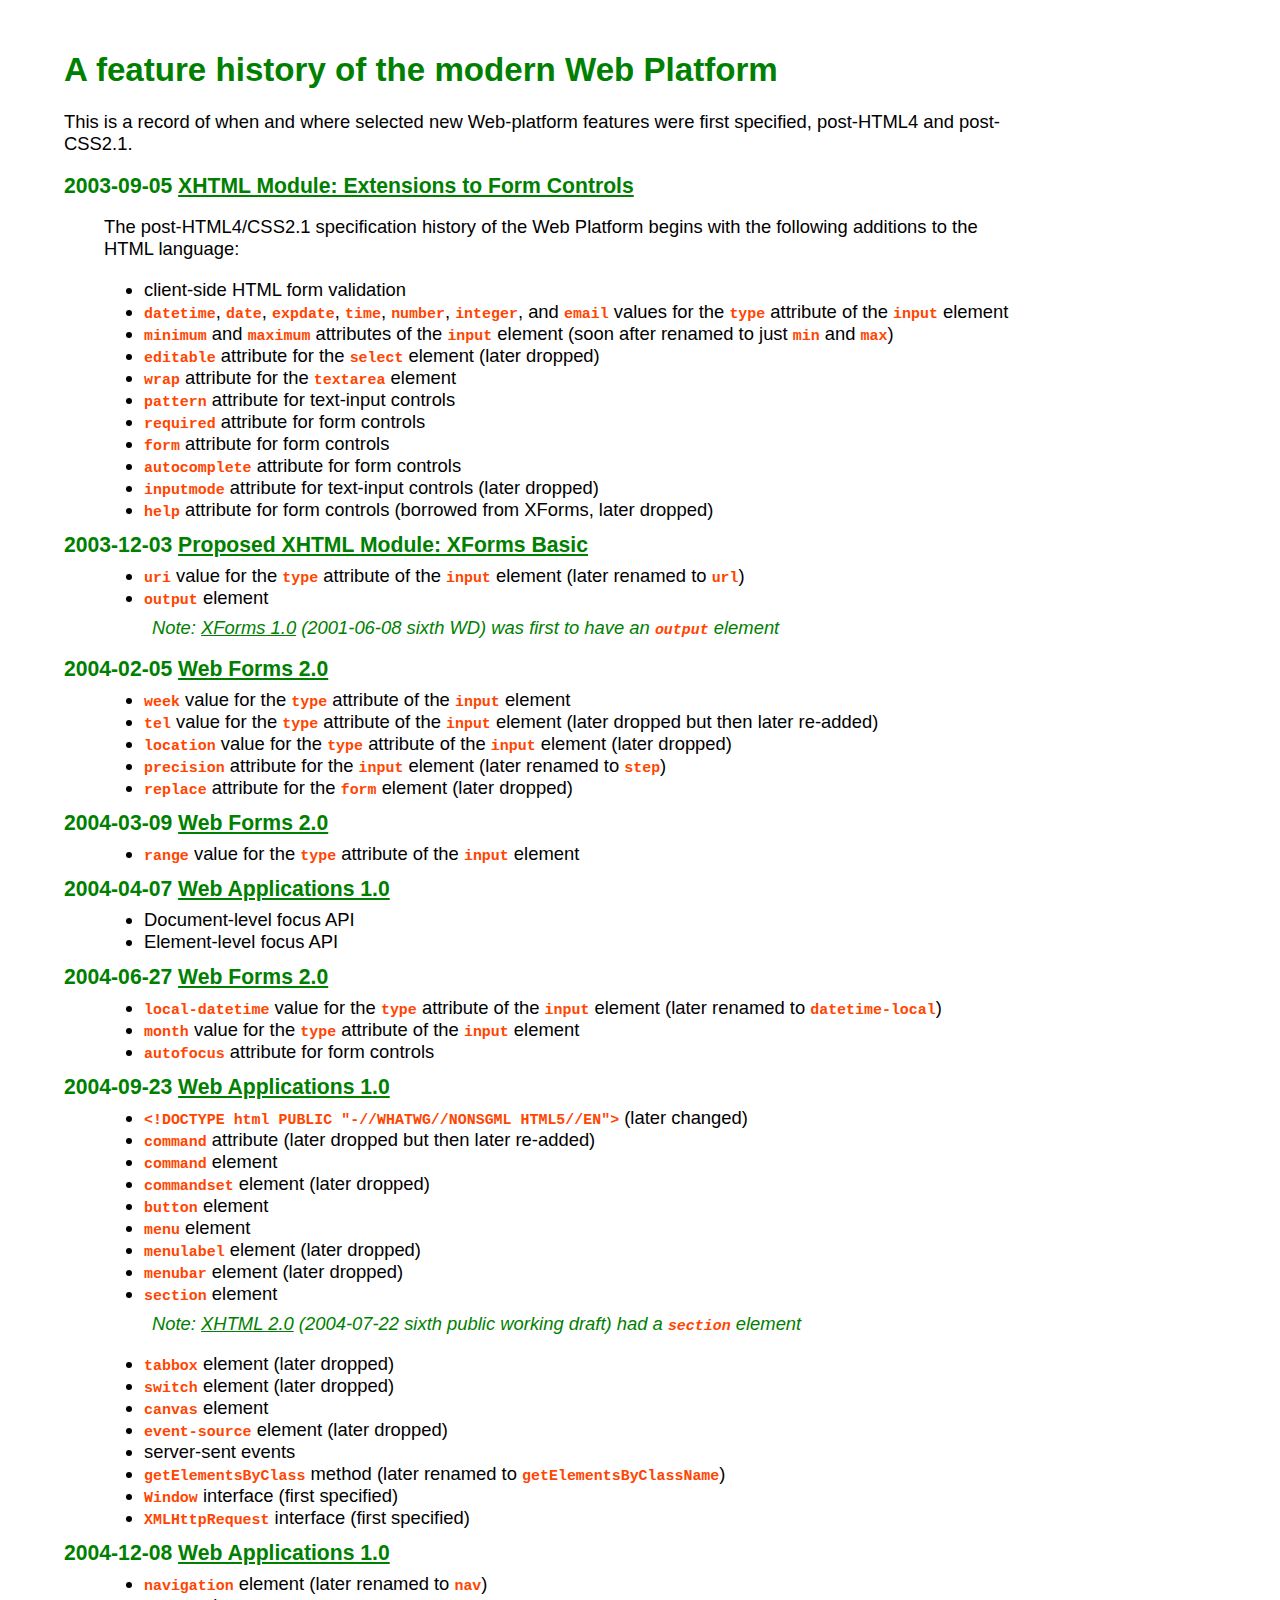
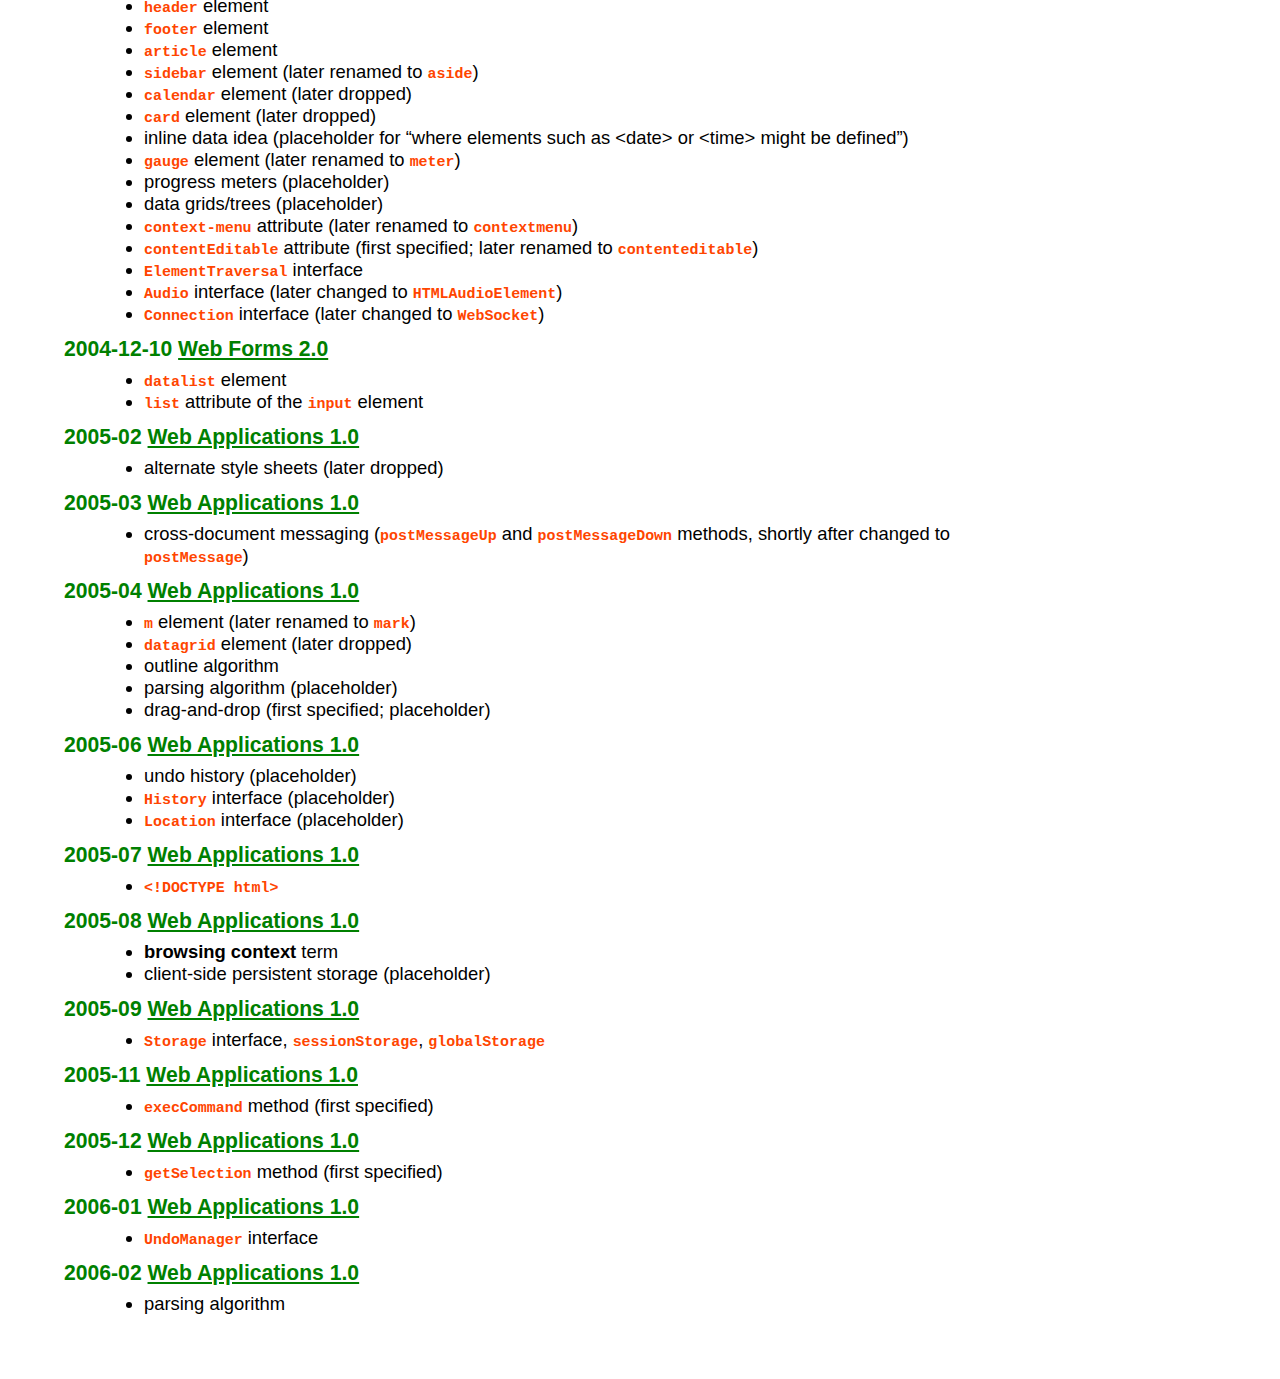
==== history/index.html @ cb7b9bb8 "Up to 2006-03." ====
<!doctype html>
<meta charset=utf-8>
<title>A feature history of the modern Web Platorm</title>
<style>
body {
 font-family: sans-serif; font-size: 115%;
 margin-right: 20%; margin-left: 5%; margin-top: 4%; margin-bottom: 5%}
a { color: green; }
dt { font-weight: bold; margin-top: 12px; margin-bottom: 8px; color: green; font-size: 115% }
h1, h2, h3, h4, h5, h6 { color: green; }
code { color: orangered; font-weight: bold }
address { margin-top: 40px; }
h1 { font-size: 180% }
li p.note { margin-top: 8px; padding-left: 8px; }
.note:before { content: "Note: "; }
.note { color: green; background: transparent; font-family: sans-serif, Droid Sans Fallback; }
.note, .warning {  font-style: italic; }
.note p:first-child, .warning p:first-child { margin-top: 0; }
.note p:last-child, .warning p:last-child { margin-bottom: 0; }
</style>
<h1>A feature history of the modern Web Platform</h1>
<p>This is a record of when and where selected new Web-platform features
were first specified, post-HTML4 and post-CSS2.1.

<dl>
<dt>2003-09-05
<a href="https://lists.w3.org/Archives/Member/w3c-archive/2003Sep/att-0014/hfp.html">XHTML Module: Extensions to Form Controls</a>
<dd>
<p>The post-HTML4/CSS2.1 specification history of the Web Platform begins
with the following additions to the HTML language:
<ul>
<li>client-side HTML form validation
<li>
<code>datetime</code>,
<code>date</code>,
<code>expdate</code>,
<code>time</code>,
<code>number</code>,
<code>integer</code>,
 and <code>email</code>
values for the <code>type</code> attribute of the
<code>input</code> element
<li><code>minimum</code> and <code>maximum</code> attributes of the
<code>input</code> element
(soon after
renamed to just <code>min</code> and <code>max</code>)
<li><code>editable</code> attribute for the <code>select</code> element
(later dropped)
<li><code>wrap</code> attribute for the <code>textarea</code> element
<li><code>pattern</code> attribute for text-input controls
<li><code>required</code> attribute for form controls
<li><code>form</code> attribute for form controls
<li><code>autocomplete</code> attribute for form controls
<li><code>inputmode</code> attribute for text-input controls (later dropped)
<li><code>help</code> attribute for form controls (borrowed from XForms, later dropped)
</ul>

<dt>2003-12-03
<a href="http://www.hixie.ch/specs/html/forms/xforms-basic-1">Proposed XHTML Module: XForms Basic</a>
<dd>
<ul>
<li><code>uri</code> value for the <code>type</code> attribute of the
<code>input</code> element (later renamed to <code>url</code>)
<li><code>output</code> element
<p class=note><a href="http://www.w3.org/TR/2001/WD-xforms-20010608/slice7.html#ui-output">XForms 1.0</a>
(2001-06-08 sixth WD) was first to have an <code>output</code> element
</ul>

<dt>2004-02-05
<a href="http://www.hixie.ch/specs/html/forms/web-forms-2">Web Forms 2.0</a>
<dd>
<ul>
<li><code>week</code> value for the <code>type</code> attribute of the
<code>input</code> element
<li><code>tel</code> value for the <code>type</code> attribute of the
<code>input</code> element (later dropped but then later re-added)
<li><code>location</code> value for the <code>type</code> attribute of the
<code>input</code> element (later dropped)
<li><code>precision</code> attribute for the <code>input</code> element
(later renamed to <code>step</code>)
<li><code>replace</code> attribute for the <code>form</code> element (later
dropped)
</ul>

<dt>2004-03-09
<a href="http://www.hixie.ch/specs/html/forms/web-forms-3">Web Forms 2.0</a>
<dd>
<ul>
<li><code>range</code> value for the <code>type</code> attribute of the
<code>input</code> element
</ul>

<dt>2004-04-07
<a href="http://www.hixie.ch/specs/html/apps/web-apps-1">Web Applications 1.0</a>
<dd>
<ul>
<li>Document-level focus API
<li>Element-level focus API
</ul>

<dt>2004-06-27
<a href="http://www.hixie.ch/specs/html/forms/web-forms-3">Web Forms 2.0</a>
<dd>
<ul>
<li><code>local-datetime</code> value for the <code>type</code> attribute of the
<code>input</code> element (later renamed to <code>datetime-local</code>)
<li><code>month</code> value for the <code>type</code> attribute of the
<code>input</code> element
<li><code>autofocus</code> attribute for form controls
</ul>

<dt>2004-09-23
<a href="http://web.archive.org/web/20041009144718/http://whatwg.org/specs/web-apps/current-work/">Web Applications 1.0</a>
<dd>
<ul>
<li><code>&lt;!DOCTYPE html PUBLIC "-//WHATWG//NONSGML HTML5//EN"></code> (later changed)
<li><code>command</code> attribute (later dropped but then later re-added)
<li><code>command</code> element
<li><code>commandset</code> element (later dropped)
<li><code>button</code> element
<li><code>menu</code> element
<li><code>menulabel</code> element (later dropped)
<li><code>menubar</code> element (later dropped)
<li><code>section</code> element
<p class=note><a href="http://www.w3.org/TR/2004/WD-xhtml2-20040722/mod-structural.html#sec_8.8.">XHTML 2.0</a>
(2004-07-22 sixth public working draft) had a <code>section</code> element
<li><code>tabbox</code> element (later dropped)
<li><code>switch</code> element (later dropped)
<li><code>canvas</code> element
<li><code>event-source</code> element (later dropped)
<li>server-sent events
<li><code>getElementsByClass</code> method (later renamed to <code>getElementsByClassName</code>)
<li><code>Window</code> interface (first specified)
<li><code>XMLHttpRequest</code> interface (first specified)
</ul>

<dt>2004-12-08
<a href="http://web.archive.org/web/20041210054847/http://www.whatwg.org/specs/web-apps/current-work/">Web Applications 1.0</a>
<dd>
<ul>
<li><code>navigation</code> element (later renamed to <code>nav</code>)
<li><code>header</code> element
<li><code>footer</code> element
<li><code>article</code> element
<li><code>sidebar</code> element (later renamed to <code>aside</code>)
<li><code>calendar</code> element (later dropped)
<li><code>card</code> element (later dropped)
<li>inline data idea (placeholder for “where elements such as &lt;date> or &lt;time> might be defined”)
<li><code>gauge</code> element (later renamed to <code>meter</code>)
<li>progress meters (placeholder)
<li>data grids/trees (placeholder)
<li><code>context-menu</code> attribute (later renamed to <code>contextmenu</code>)
<li><code>contentEditable</code> attribute (first specified; later renamed to <code>contenteditable</code>)
<li><code>ElementTraversal</code> interface
<li><code>Audio</code> interface (later changed to <code>HTMLAudioElement</code>)
<li><code>Connection</code> interface (later changed to <code>WebSocket</code>)
</ul>

<dt>2004-12-10
<a href="http://www.whatwg.org/specs/web-forms/2004-12-10-call-for-comments/">Web Forms 2.0</a>
<dd>
<ul>
<li><code>datalist</code> element
<li><code>list</code> attribute of the <code>input</code> element
</ul>

<dt>2005-02
<a href="http://web.archive.org/web/20050204185858/http://whatwg.org/specs/web-apps/current-work/">Web Applications 1.0</a>
<dd>
<ul>
<li>alternate style sheets (later dropped)
</ul>

<dt>2005-03
<a href="http://web.archive.org/web/20050301091946/http://whatwg.org/specs/web-apps/current-work/">Web Applications 1.0</a>
<dd>
<ul>
<li>cross-document messaging (<code>postMessageUp</code> and <code>postMessageDown</code> methods, shortly after changed to <code>postMessage</code>)
</ul>

<dt>2005-04
<a href="http://web.archive.org/web/20050507071329/http://www.whatwg.org/specs/web-apps/current-work/">Web Applications 1.0</a>
<dd>
<ul>
<li><code>m</code> element (later renamed to <code>mark</code>)
<li><code>datagrid</code> element (later dropped)
<li>outline algorithm
<li>parsing algorithm (placeholder)
<li>drag-and-drop (first specified; placeholder)
</ul>

<dt>2005-06
<a href="http://web.archive.org/web/20050701075402/http://www.whatwg.org/specs/web-apps/current-work/">Web Applications 1.0</a>
<dd>
<ul>
<li>undo history (placeholder)
<li><code>History</code> interface (placeholder)
<li><code>Location</code> interface (placeholder)
</ul>

<dt>2005-07
<a href="http://web.archive.org/web/20050701075402/http://www.whatwg.org/specs/web-apps/current-work/">Web Applications 1.0</a>
<dd>
<ul>
<li><code>&lt;!DOCTYPE html></code>
</ul>

<dt>2005-08
<a href="http://web.archive.org/web/20050801085506/http://whatwg.org/specs/web-apps/current-work/">Web Applications 1.0</a>
<dd>
<ul>
<li><b>browsing context</b> term
<li>client-side persistent storage (placeholder)
</ul>

<dt>2005-09
<a href="http://www.whatwg.org/specs/web-apps/2005-09-01/">Web Applications 1.0</a>
<dd>
<ul>
<li><code>Storage</code> interface, <code>sessionStorage</code>, <code>globalStorage</code>
</ul>

<dt>2005-11
<a href="http://web.archive.org/web/20051101195930/http://www.whatwg.org/specs/web-apps/current-work/">Web Applications 1.0</a>
<dd>
<ul>
<li><code>execCommand</code> method (first specified)
</ul>

<dt>2005-12
<a href="http://web.archive.org/web/20051201032153/http://whatwg.org/specs/web-apps/current-work/">Web Applications 1.0</a>
<dd>
<ul>
<li><code>getSelection</code> method (first specified)
</ul>

<dt>2006-01
<a href="http://www.whatwg.org/specs/web-apps/2006-01-01/">Web Applications 1.0</a>
<dd>
<ul>
<li><code>UndoManager</code> interface
</ul>

<dt>2006-02
<a href="http://web.archive.org/web/20060202011253/http://whatwg.org/specs/web-apps/current-work/">Web Applications 1.0</a>
<dd>
<ul>
<li>parsing algorithm
</ul>
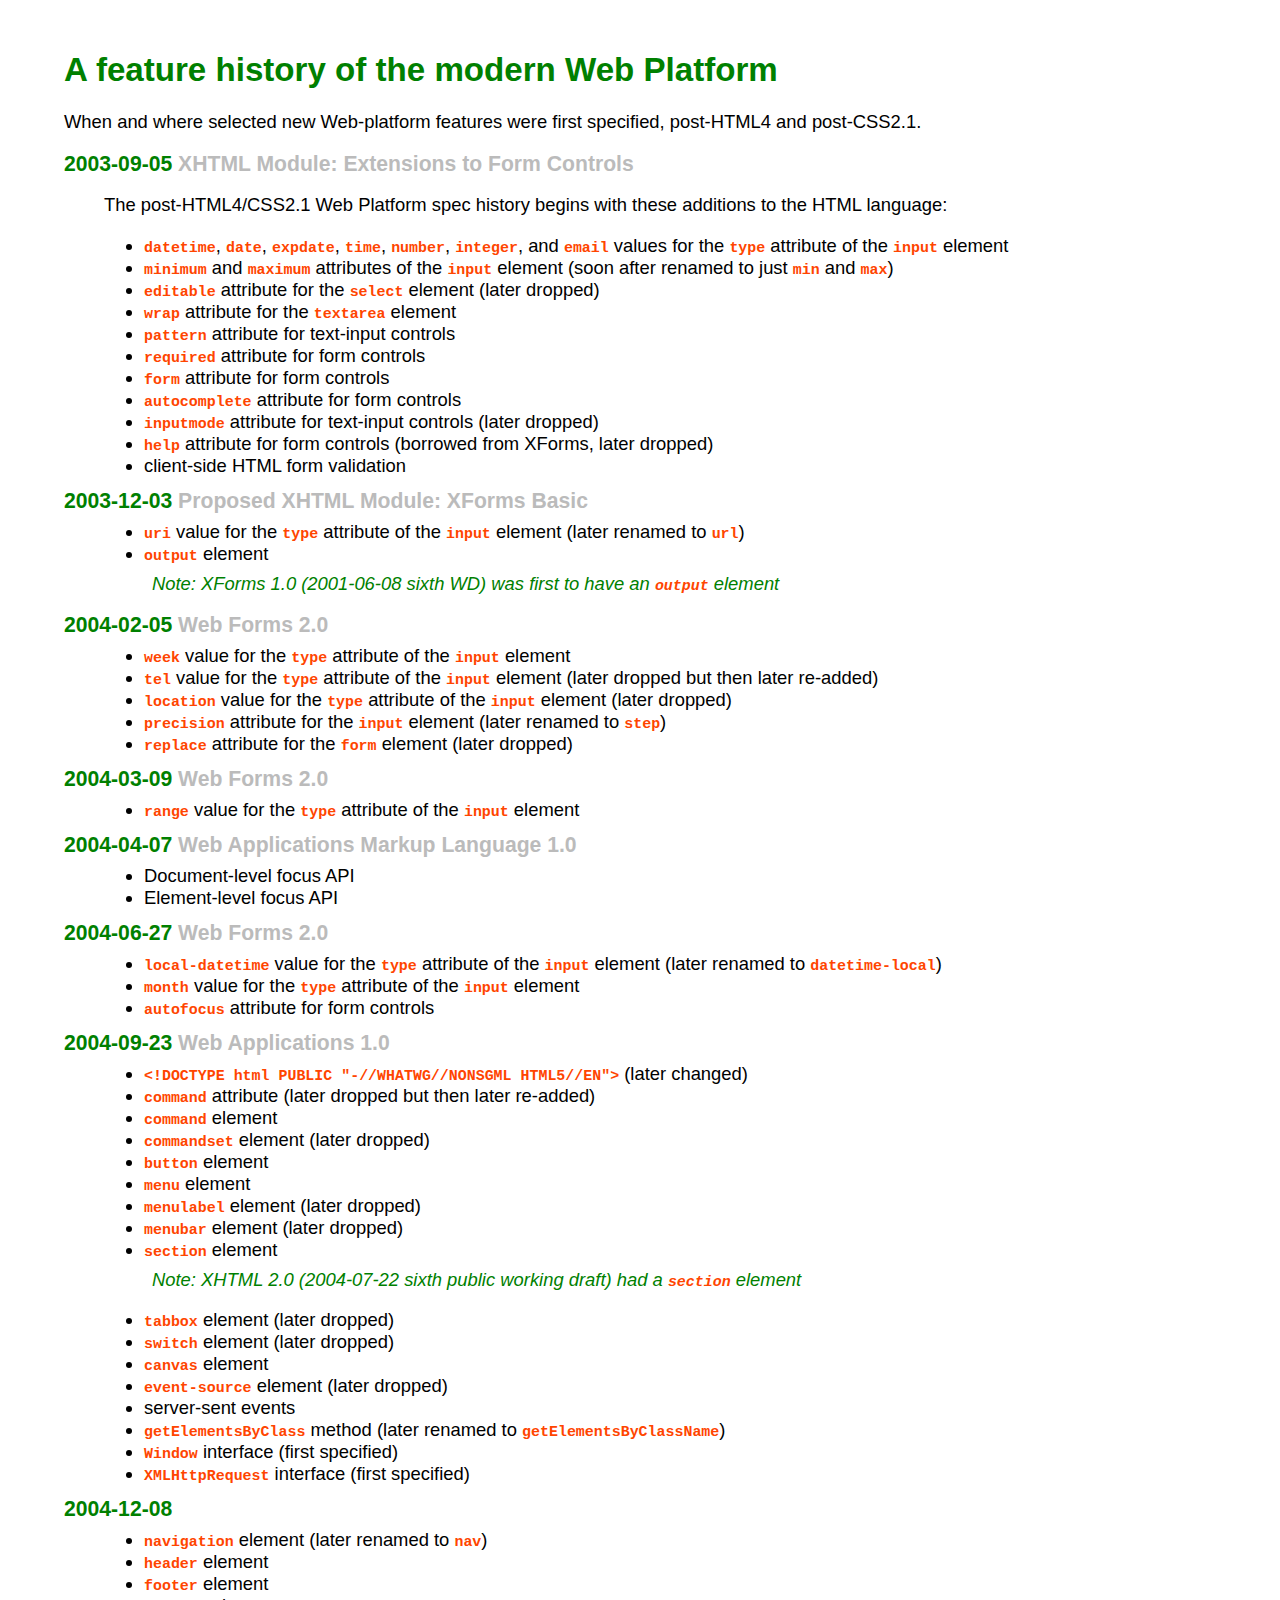
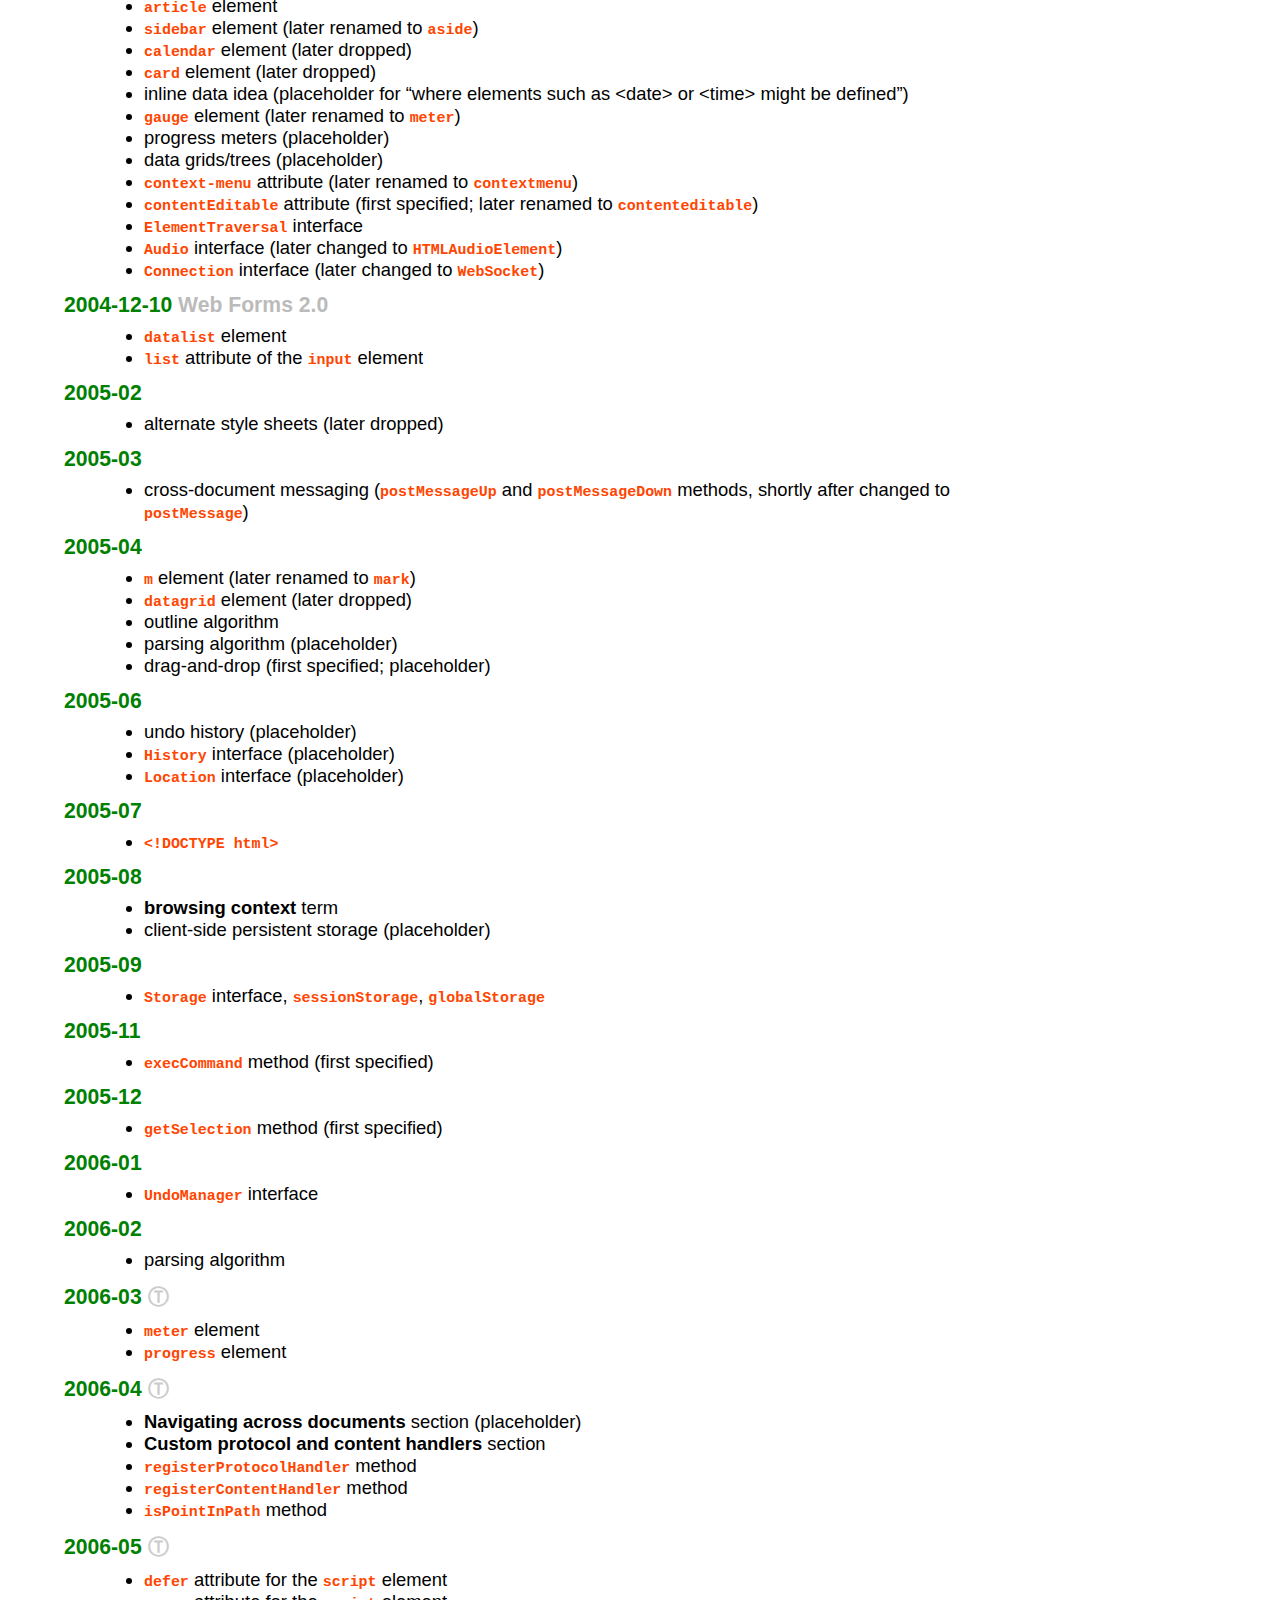
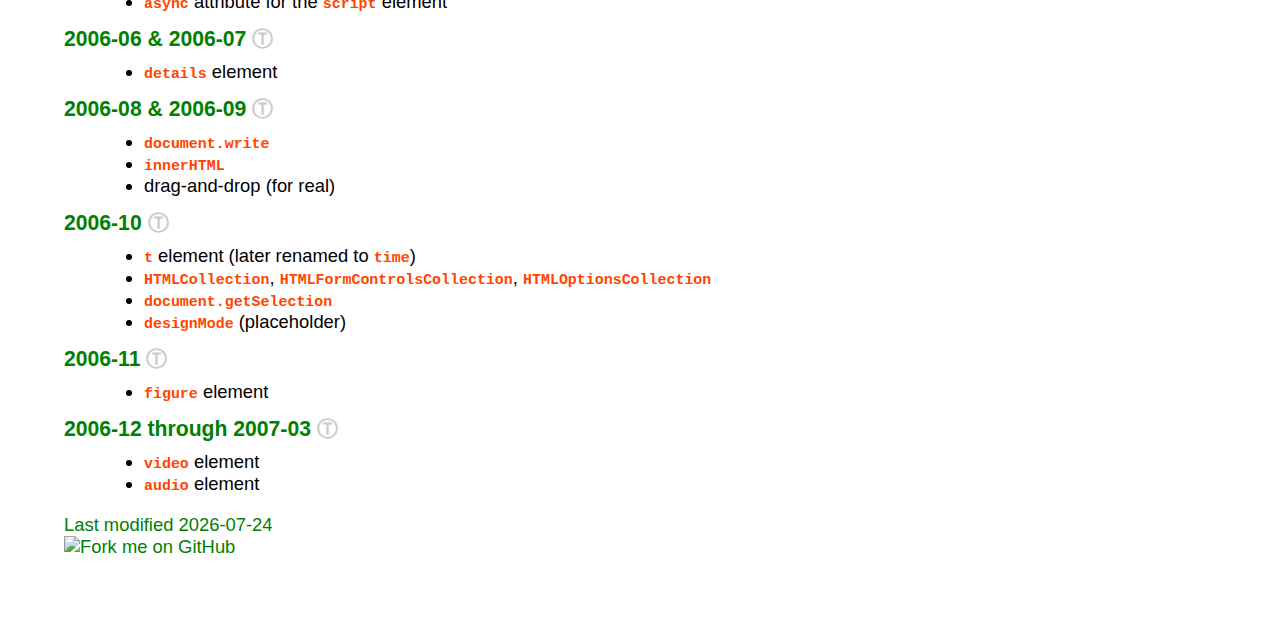
==== commit d947d255: "Update history through March 2007." ====
--- a/history/index.html
+++ b/history/index.html
@@ -1,12 +1,17 @@
 <!doctype html>
 <meta charset=utf-8>
 <title>A feature history of the modern Web Platorm</title>
+<style type="text/css" media="screen">
+  @import url(../style.css);
+</style>
 <style>
 body {
  font-family: sans-serif; font-size: 115%;
  margin-right: 20%; margin-left: 5%; margin-top: 4%; margin-bottom: 5%}
-a { color: green; }
-dt { font-weight: bold; margin-top: 12px; margin-bottom: 8px; color: green; font-size: 115% }
+dt a { color: #ccc }
+dt a:first-child { color: green }
+a { color: green; text-decoration: none; }
+dt { font-weight: bold; margin-top: 12px; margin-bottom: 8px; color: #bbb; font-size: 115% }
 h1, h2, h3, h4, h5, h6 { color: green; }
 code { color: orangered; font-weight: bold }
 address { margin-top: 40px; }
@@ -18,18 +23,20 @@
 .note p:first-child, .warning p:first-child { margin-top: 0; }
 .note p:last-child, .warning p:last-child { margin-bottom: 0; }
 </style>
+
+<section id=content>
 <h1>A feature history of the modern Web Platform</h1>
-<p>This is a record of when and where selected new Web-platform features
+<p>When and where selected new Web-platform features
 were first specified, post-HTML4 and post-CSS2.1.
 
 <dl>
-<dt>2003-09-05
-<a href="https://lists.w3.org/Archives/Member/w3c-archive/2003Sep/att-0014/hfp.html">XHTML Module: Extensions to Form Controls</a>
-<dd>
-<p>The post-HTML4/CSS2.1 specification history of the Web Platform begins
-with the following additions to the HTML language:
-<ul>
-<li>client-side HTML form validation
+<dt>
+<a href="https://lists.w3.org/Archives/Member/w3c-archive/2003Sep/att-0014/hfp.html">2003-09-05</a>
+XHTML Module: Extensions to Form Controls
+<dd>
+<p>The post-HTML4/CSS2.1 Web Platform spec history begins
+with these additions to the HTML language:
+<ul>
 <li>
 <code>datetime</code>,
 <code>date</code>,
@@ -53,10 +60,12 @@
 <li><code>autocomplete</code> attribute for form controls
 <li><code>inputmode</code> attribute for text-input controls (later dropped)
 <li><code>help</code> attribute for form controls (borrowed from XForms, later dropped)
-</ul>
-
-<dt>2003-12-03
-<a href="http://www.hixie.ch/specs/html/forms/xforms-basic-1">Proposed XHTML Module: XForms Basic</a>
+<li>client-side HTML form validation
+</ul>
+
+<dt>
+<a href="http://www.hixie.ch/specs/html/forms/xforms-basic-1">2003-12-03</a>
+Proposed XHTML Module: XForms Basic
 <dd>
 <ul>
 <li><code>uri</code> value for the <code>type</code> attribute of the
@@ -66,8 +75,9 @@
 (2001-06-08 sixth WD) was first to have an <code>output</code> element
 </ul>
 
-<dt>2004-02-05
-<a href="http://www.hixie.ch/specs/html/forms/web-forms-2">Web Forms 2.0</a>
+<dt>
+<a href="http://www.hixie.ch/specs/html/forms/web-forms-2">2004-02-05</a>
+Web Forms 2.0
 <dd>
 <ul>
 <li><code>week</code> value for the <code>type</code> attribute of the
@@ -82,24 +92,27 @@
 dropped)
 </ul>
 
-<dt>2004-03-09
-<a href="http://www.hixie.ch/specs/html/forms/web-forms-3">Web Forms 2.0</a>
+<dt>
+<a href="http://www.hixie.ch/specs/html/forms/web-forms-3">2004-03-09</a>
+Web Forms 2.0
 <dd>
 <ul>
 <li><code>range</code> value for the <code>type</code> attribute of the
 <code>input</code> element
 </ul>
 
-<dt>2004-04-07
-<a href="http://www.hixie.ch/specs/html/apps/web-apps-1">Web Applications 1.0</a>
+<dt>
+<a href="http://www.hixie.ch/specs/html/apps/web-apps-1">2004-04-07</a>
+Web Applications Markup Language 1.0
 <dd>
 <ul>
 <li>Document-level focus API
 <li>Element-level focus API
 </ul>
 
-<dt>2004-06-27
-<a href="http://www.hixie.ch/specs/html/forms/web-forms-3">Web Forms 2.0</a>
+<dt>
+<a href="http://www.hixie.ch/specs/html/forms/web-forms-3">2004-06-27</a>
+Web Forms 2.0
 <dd>
 <ul>
 <li><code>local-datetime</code> value for the <code>type</code> attribute of the
@@ -109,8 +122,9 @@
 <li><code>autofocus</code> attribute for form controls
 </ul>
 
-<dt>2004-09-23
-<a href="http://web.archive.org/web/20041009144718/http://whatwg.org/specs/web-apps/current-work/">Web Applications 1.0</a>
+<dt>
+<a href="http://web.archive.org/web/20041009144718/http://whatwg.org/specs/web-apps/current-work/">2004-09-23</a>
+Web Applications 1.0
 <dd>
 <ul>
 <li><code>&lt;!DOCTYPE html PUBLIC "-//WHATWG//NONSGML HTML5//EN"></code> (later changed)
@@ -134,8 +148,8 @@
 <li><code>XMLHttpRequest</code> interface (first specified)
 </ul>
 
-<dt>2004-12-08
-<a href="http://web.archive.org/web/20041210054847/http://www.whatwg.org/specs/web-apps/current-work/">Web Applications 1.0</a>
+<dt>
+<a href="http://web.archive.org/web/20041210054847/http://www.whatwg.org/specs/web-apps/current-work/">2004-12-08</a>
 <dd>
 <ul>
 <li><code>navigation</code> element (later renamed to <code>nav</code>)
@@ -156,30 +170,31 @@
 <li><code>Connection</code> interface (later changed to <code>WebSocket</code>)
 </ul>
 
-<dt>2004-12-10
-<a href="http://www.whatwg.org/specs/web-forms/2004-12-10-call-for-comments/">Web Forms 2.0</a>
+<dt>
+<a href="http://www.whatwg.org/specs/web-forms/2004-12-10-call-for-comments/">2004-12-10</a>
+Web Forms 2.0
 <dd>
 <ul>
 <li><code>datalist</code> element
 <li><code>list</code> attribute of the <code>input</code> element
 </ul>
 
-<dt>2005-02
-<a href="http://web.archive.org/web/20050204185858/http://whatwg.org/specs/web-apps/current-work/">Web Applications 1.0</a>
+<dt>
+<a href="http://web.archive.org/web/20050204185858/http://whatwg.org/specs/web-apps/current-work/">2005-02</a>
 <dd>
 <ul>
 <li>alternate style sheets (later dropped)
 </ul>
 
-<dt>2005-03
-<a href="http://web.archive.org/web/20050301091946/http://whatwg.org/specs/web-apps/current-work/">Web Applications 1.0</a>
+<dt>
+<a href="http://web.archive.org/web/20050301091946/http://whatwg.org/specs/web-apps/current-work/">2005-03</a>
 <dd>
 <ul>
 <li>cross-document messaging (<code>postMessageUp</code> and <code>postMessageDown</code> methods, shortly after changed to <code>postMessage</code>)
 </ul>
 
-<dt>2005-04
-<a href="http://web.archive.org/web/20050507071329/http://www.whatwg.org/specs/web-apps/current-work/">Web Applications 1.0</a>
+<dt>
+<a href="http://web.archive.org/web/20050507071329/http://www.whatwg.org/specs/web-apps/current-work/">2005-04</a>
 <dd>
 <ul>
 <li><code>m</code> element (later renamed to <code>mark</code>)
@@ -189,8 +204,8 @@
 <li>drag-and-drop (first specified; placeholder)
 </ul>
 
-<dt>2005-06
-<a href="http://web.archive.org/web/20050701075402/http://www.whatwg.org/specs/web-apps/current-work/">Web Applications 1.0</a>
+<dt>
+<a href="http://web.archive.org/web/20050701075402/http://www.whatwg.org/specs/web-apps/current-work/">2005-06</a>
 <dd>
 <ul>
 <li>undo history (placeholder)
@@ -198,52 +213,134 @@
 <li><code>Location</code> interface (placeholder)
 </ul>
 
-<dt>2005-07
-<a href="http://web.archive.org/web/20050701075402/http://www.whatwg.org/specs/web-apps/current-work/">Web Applications 1.0</a>
+<dt>
+<a href="http://web.archive.org/web/20050701075402/http://www.whatwg.org/specs/web-apps/current-work/">2005-07</a>
 <dd>
 <ul>
 <li><code>&lt;!DOCTYPE html></code>
 </ul>
 
-<dt>2005-08
-<a href="http://web.archive.org/web/20050801085506/http://whatwg.org/specs/web-apps/current-work/">Web Applications 1.0</a>
+<dt>
+<a href="http://web.archive.org/web/20050801085506/http://whatwg.org/specs/web-apps/current-work/">2005-08</a>
 <dd>
 <ul>
 <li><b>browsing context</b> term
 <li>client-side persistent storage (placeholder)
 </ul>
 
-<dt>2005-09
-<a href="http://www.whatwg.org/specs/web-apps/2005-09-01/">Web Applications 1.0</a>
+<dt>
+<a href="http://www.whatwg.org/specs/web-apps/2005-09-01/">2005-09</a>
 <dd>
 <ul>
 <li><code>Storage</code> interface, <code>sessionStorage</code>, <code>globalStorage</code>
 </ul>
 
-<dt>2005-11
-<a href="http://web.archive.org/web/20051101195930/http://www.whatwg.org/specs/web-apps/current-work/">Web Applications 1.0</a>
+<dt>
+<a href="http://web.archive.org/web/20051101195930/http://www.whatwg.org/specs/web-apps/current-work/">2005-11</a>
 <dd>
 <ul>
 <li><code>execCommand</code> method (first specified)
 </ul>
 
-<dt>2005-12
-<a href="http://web.archive.org/web/20051201032153/http://whatwg.org/specs/web-apps/current-work/">Web Applications 1.0</a>
+<dt>
+<a href="http://web.archive.org/web/20051201032153/http://whatwg.org/specs/web-apps/current-work/">2005-12</a>
 <dd>
 <ul>
 <li><code>getSelection</code> method (first specified)
 </ul>
 
-<dt>2006-01
-<a href="http://www.whatwg.org/specs/web-apps/2006-01-01/">Web Applications 1.0</a>
+<dt>
+<a href="http://www.whatwg.org/specs/web-apps/2006-01-01/">2006-01</a>
 <dd>
 <ul>
 <li><code>UndoManager</code> interface
 </ul>
 
-<dt>2006-02
-<a href="http://web.archive.org/web/20060202011253/http://whatwg.org/specs/web-apps/current-work/">Web Applications 1.0</a>
+<dt>
+<a href="http://web.archive.org/web/20060202011253/http://whatwg.org/specs/web-apps/current-work/">2006-02</a>
 <dd>
 <ul>
 <li>parsing algorithm
 </ul>
+
+<dt><a href="webapps/r15.html">2006-03</a>
+<a href="http://html5.org/r/1-15">Ⓣ</a>
+<dd>
+<ul>
+<li><code>meter</code> element
+<li><code>progress</code> element
+</ul>
+
+<dt><a href="webapps/r46.html">2006-04</a>
+<a href="http://html5.org/r/15-46">Ⓣ</a>
+<dd>
+<ul>
+<li><b>Navigating across documents</b> section (placeholder)
+<li><b>Custom protocol and content handlers</b> section
+<li><code>registerProtocolHandler</code> method
+<li><code>registerContentHandler</code> method
+<li><code>isPointInPath</code> method
+</ul>
+
+<dt><a href="webapps/r59.html">2006-05</a>
+<a href="http://html5.org/r/46-59">Ⓣ</a>
+<dd>
+<ul>
+<li><code>defer</code> attribute for the <code>script</code> element
+<li><code>async</code> attribute for the <code>script</code> element
+</ul>
+
+<dt><a href="webapps/r46.html">2006-06 & 2006-07</a>
+<a href="http://html5.org/r/60-97">Ⓣ</a>
+<dd>
+<ul>
+<li><code>details</code> element
+</ul>
+
+<dt><a href="webapps/r139.html">2006-08 & 2006-09</a>
+<a href="http://html5.org/r/98-139">Ⓣ</a>
+<dd>
+<ul>
+<li><code>document.write</code>
+<li><code>innerHTML</code>
+<li>drag-and-drop (for real)
+</ul>
+
+<dt><a href="webapps/r228.html">2006-10</a>
+<a href="http://html5.org/r/140-228">Ⓣ</a>
+<dd>
+<ul>
+<li><code>t</code> element (later renamed to <code>time</code>)
+<li><code>HTMLCollection</code>, <code>HTMLFormControlsCollection</code>, <code>HTMLOptionsCollection</code>
+<li><code>document.getSelection</code>
+<li><code>designMode</code> (placeholder)
+</ul>
+
+<dt><a href="webapps/r394.html">2006-11</a>
+<a href="http://html5.org/r/228-394">Ⓣ</a>
+<dd>
+<ul>
+<li><code>figure</code> element
+</ul>
+
+<dt><a href="webapps/r699.html">2006-12 through 2007-03</a>
+<a href="http://html5.org/r/394-699">Ⓣ</a>
+<dd>
+<ul>
+<li><code>video</code> element
+<li><code>audio</code> element
+</ul>
+
+</section>
+
+<div id=footer>
+<a id=lastmod href="https://github.com/sideshowbarker/platform.html5.org/commits/master/history/index.html">changelog</a>
+</div>
+<a href="https://github.com/sideshowbarker/platform.html5.org"><img id=github src="https://d3nwyuy0nl342s.cloudfront.net/img/71eeaab9d563c2b3c590319b398dd35683265e85/687474703a2f2f73332e616d617a6f6e6177732e636f6d2f6769746875622f726962626f6e732f666f726b6d655f72696768745f677261795f3664366436642e706e67" alt="Fork me on GitHub"></a>
+<script>
+  function getLastModifiedDate() {
+    var d = new Date(document.lastModified);
+    return d.toISOString().substring(0,10);
+  }
+  document.getElementById("lastmod").innerHTML = "Last modified " + getLastModifiedDate();
+</script>
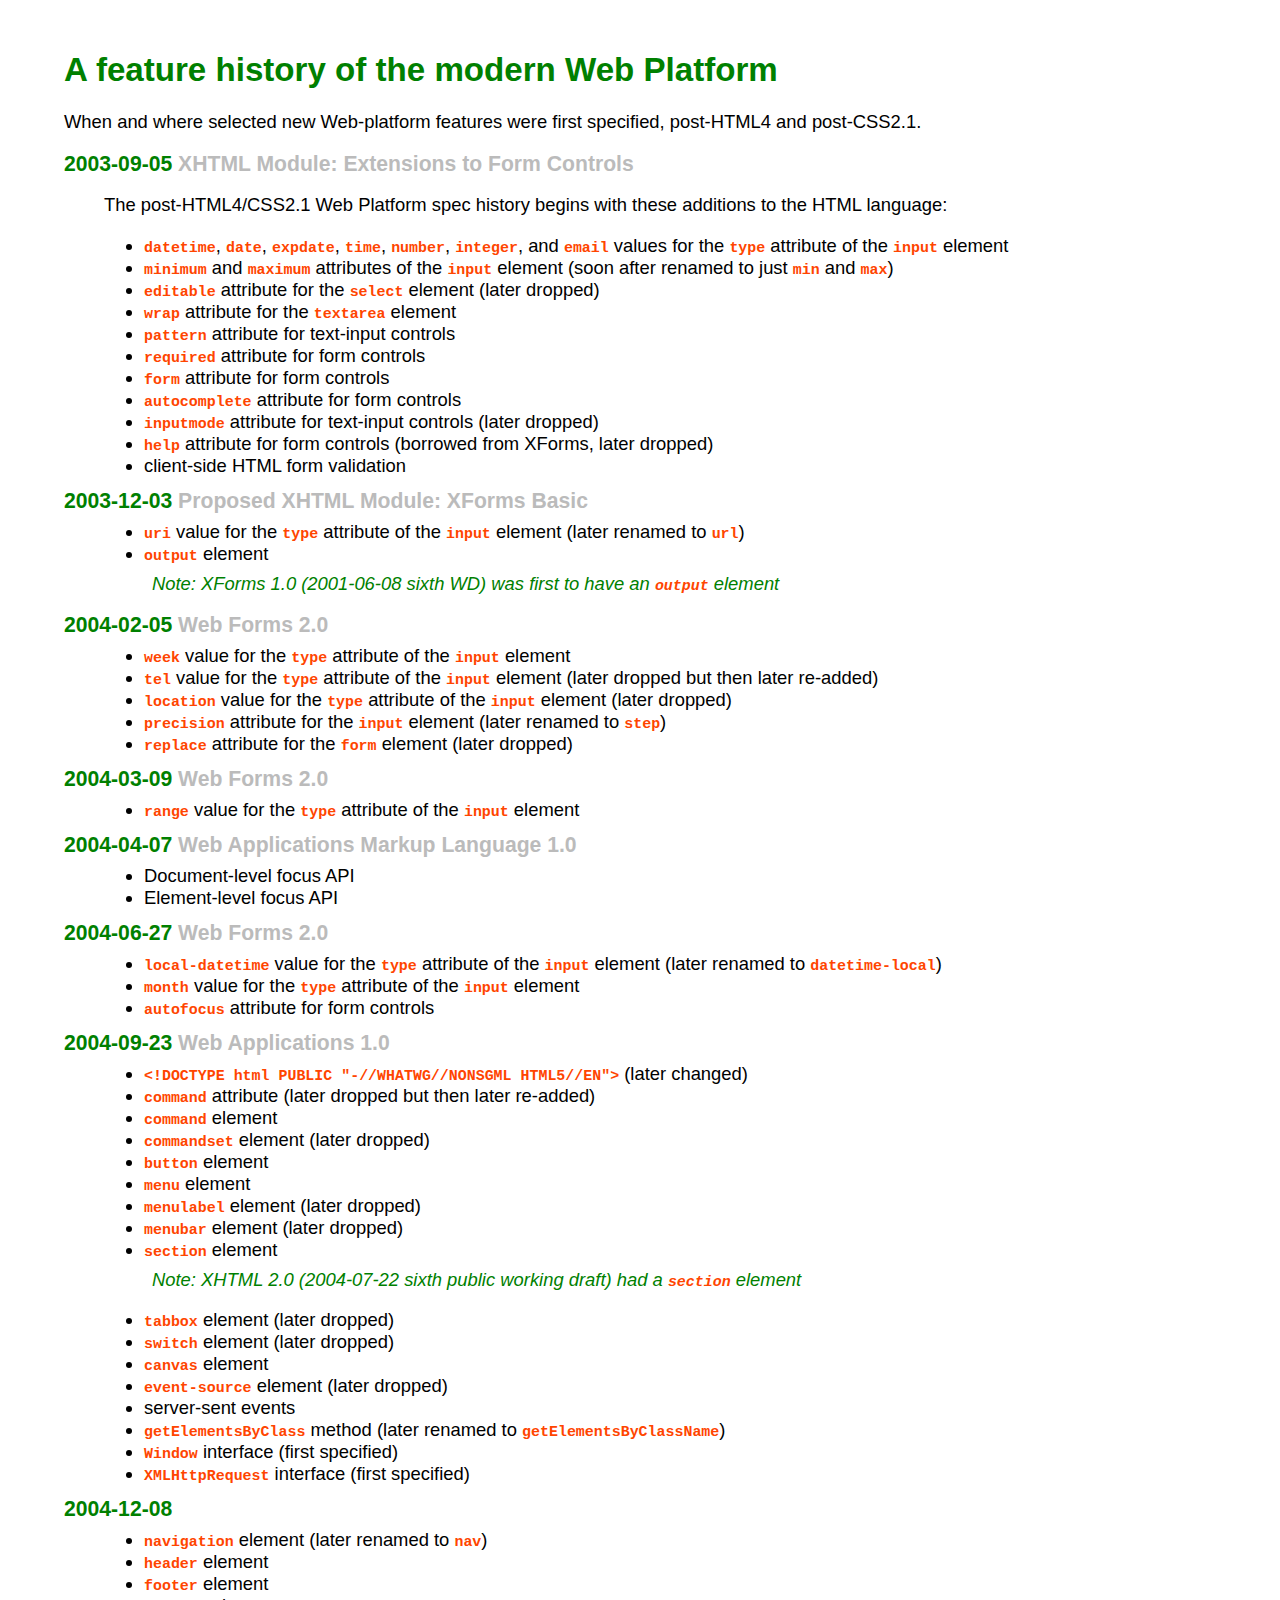
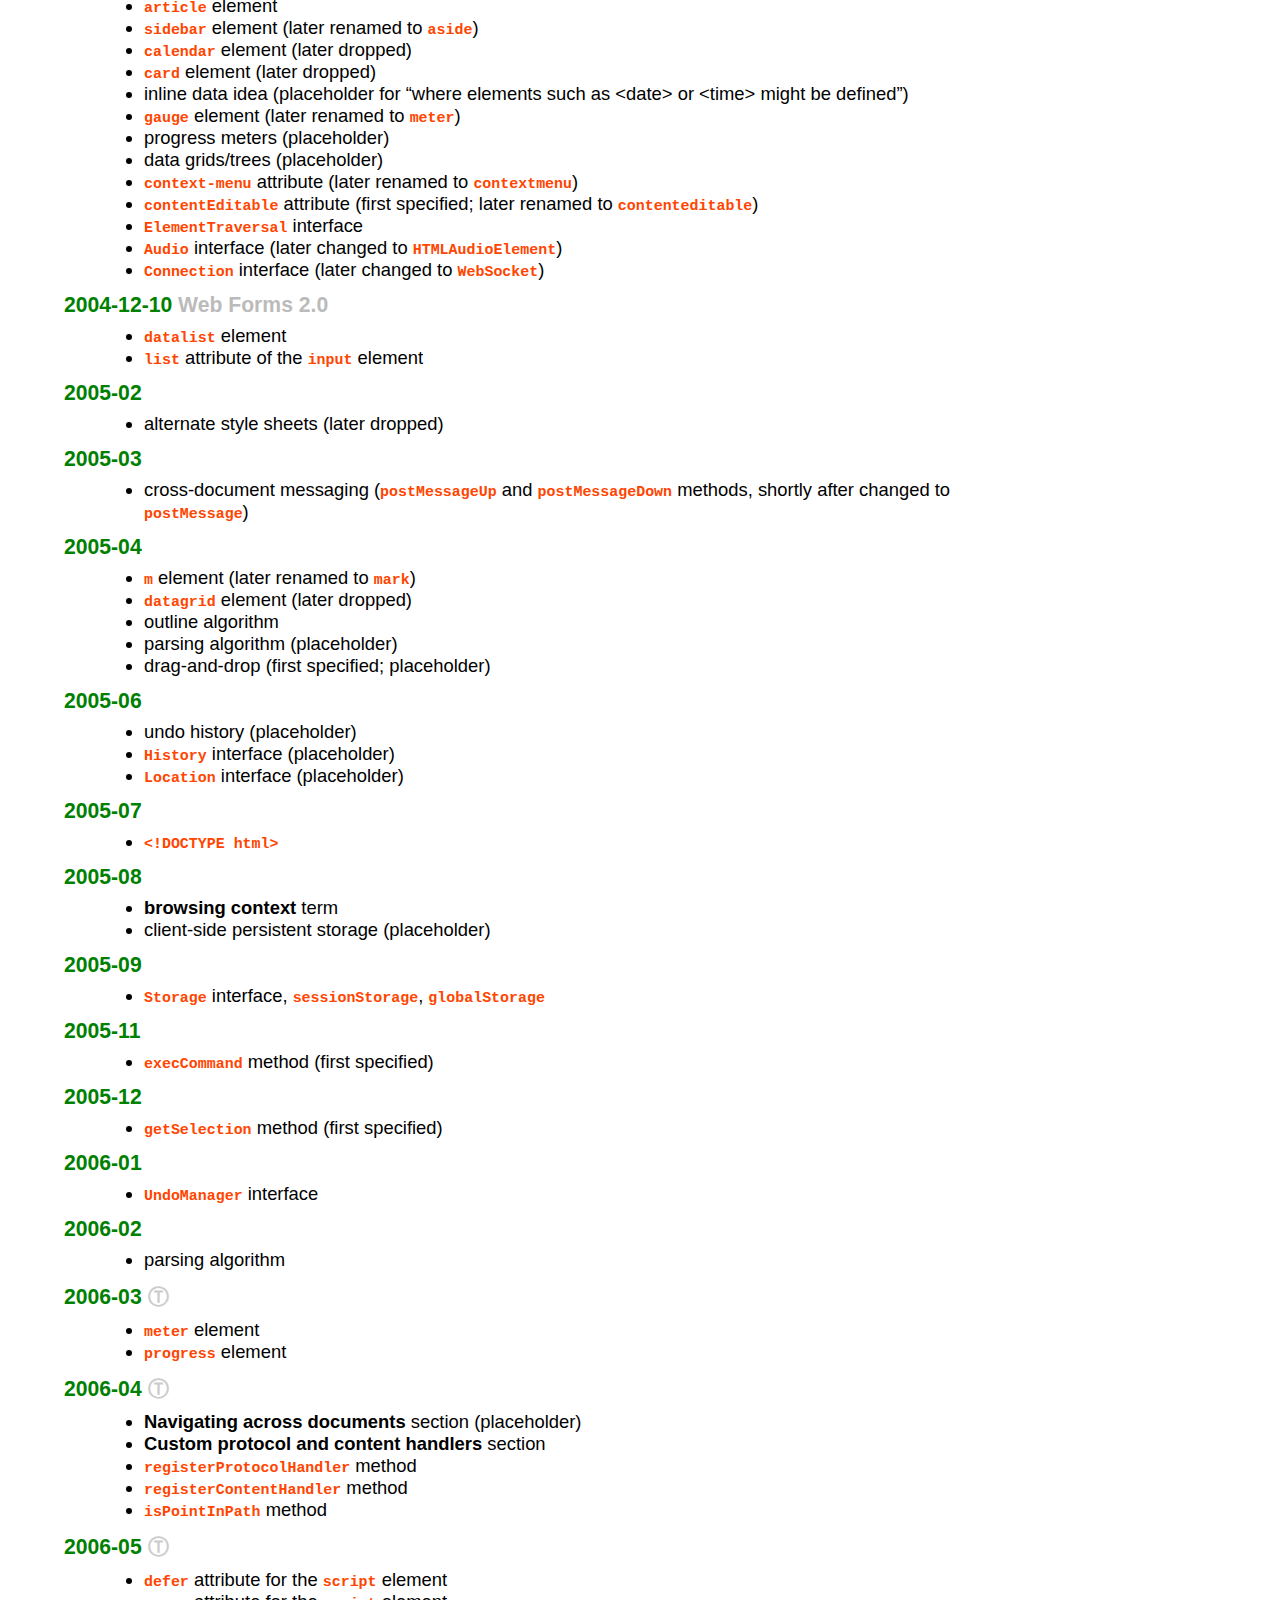
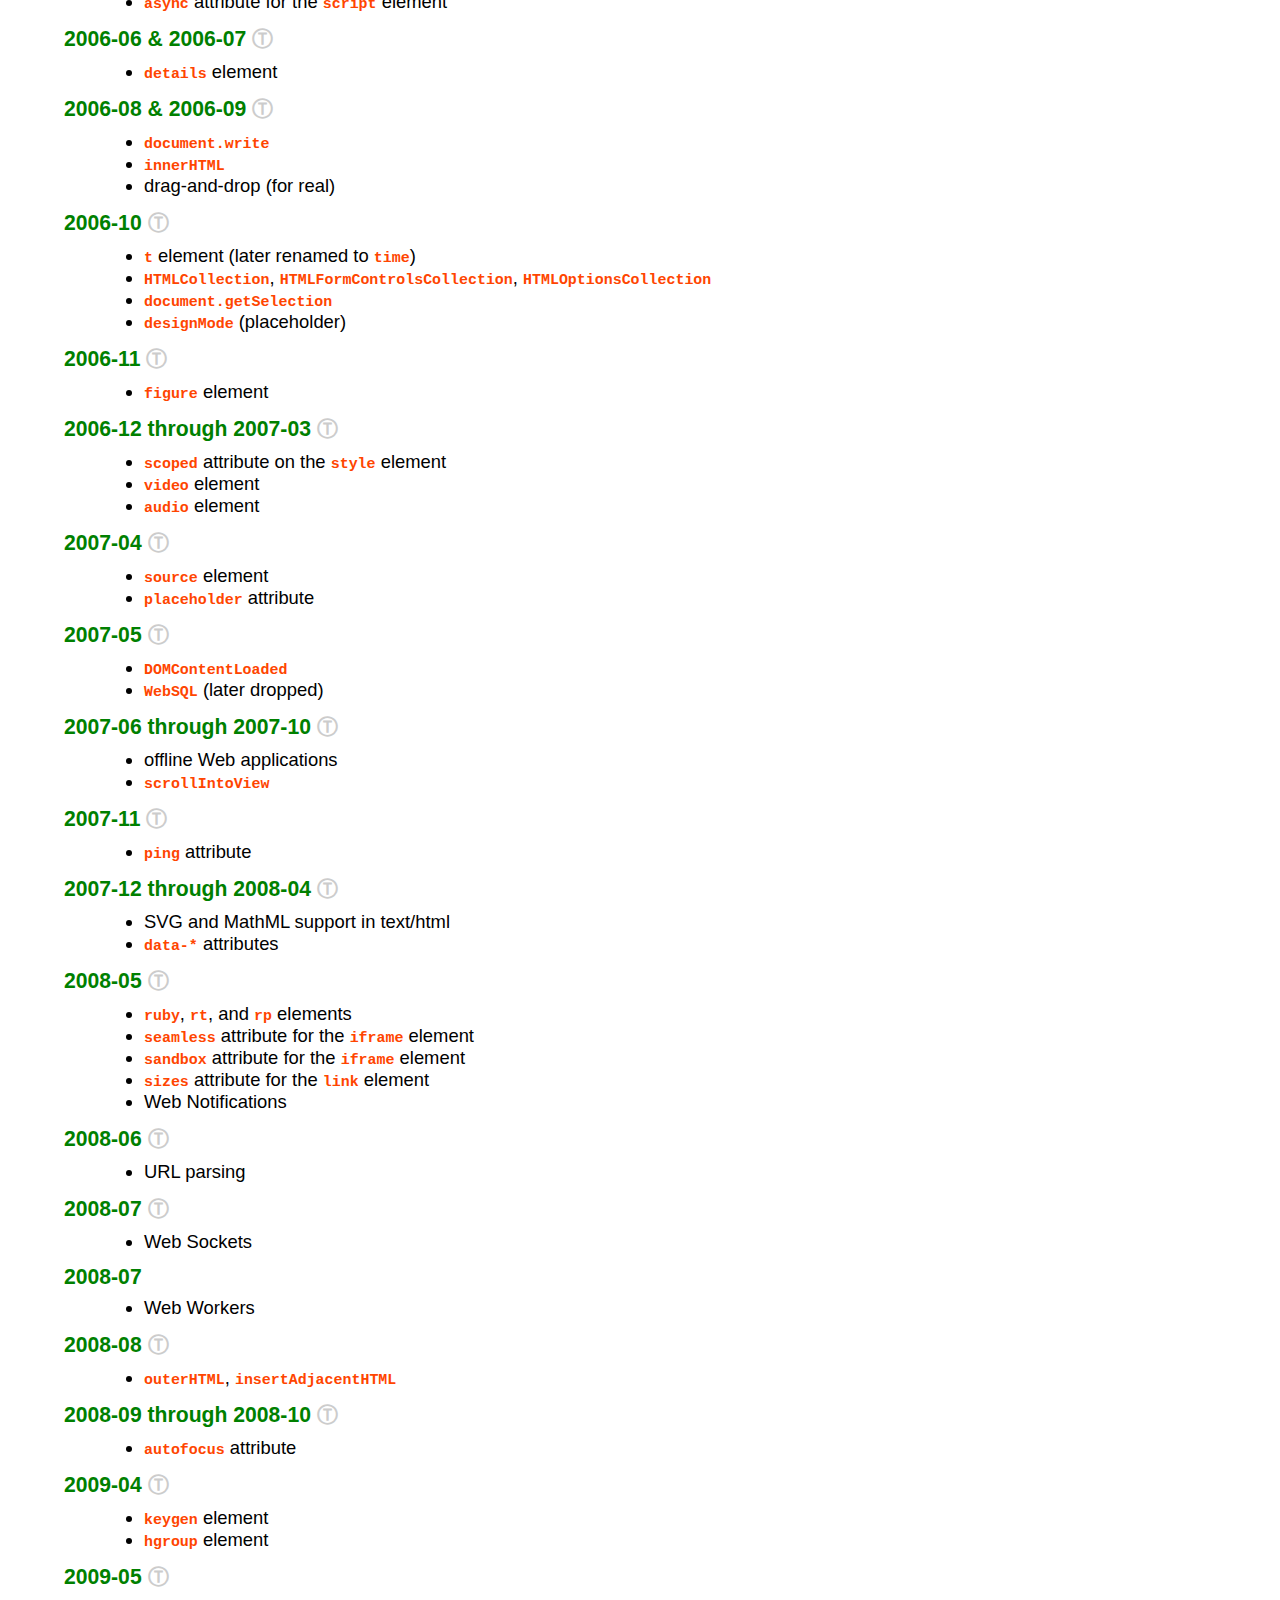
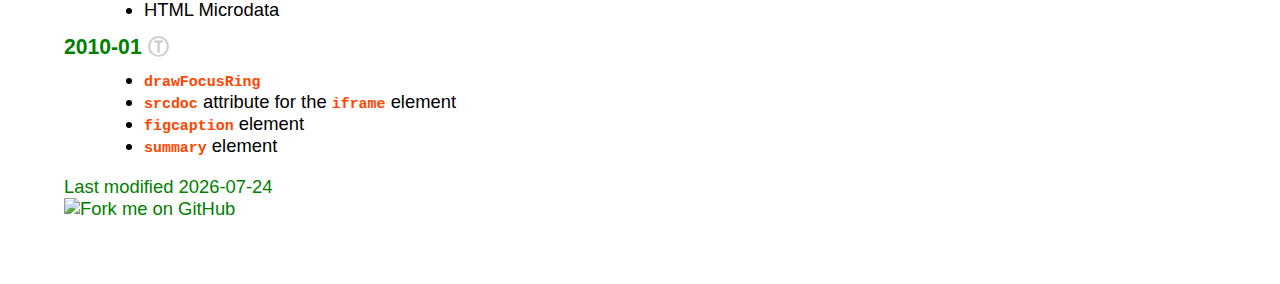
==== commit ab54959e: "Up to 2010-01." ====
--- a/history/index.html
+++ b/history/index.html
@@ -327,8 +327,118 @@
 <a href="http://html5.org/r/394-699">Ⓣ</a>
 <dd>
 <ul>
+<li><code>scoped</code> attribute on the <code>style</code> element
 <li><code>video</code> element
 <li><code>audio</code> element
+</ul>
+
+<dt><a href="webapps/r791.html">2007-04</a>
+<a href="http://html5.org/r/699-791">Ⓣ</a>
+<dd>
+<ul>
+<li><code>source</code> element
+<li><code>placeholder</code> attribute
+</ul>
+
+<dt><a href="webapps/r848.html">2007-05</a>
+<a href="http://html5.org/r/791-848">Ⓣ</a>
+<dd>
+<ul>
+<li><code>DOMContentLoaded</code>
+<li><code>WebSQL</code> (later dropped)
+</ul>
+
+<dt><a href="webapps/r1115.html">2007-06 through 2007-10</a>
+<a href="http://html5.org/r/848-1115">Ⓣ</a>
+<dd>
+<ul>
+<li>offline Web applications
+<li><code>scrollIntoView</code>
+</ul>
+
+<dt><a href="webapps/r1153.html">2007-11</a>
+<a href="http://html5.org/r/1115-1153">Ⓣ</a>
+<dd>
+<ul>
+<li><code>ping</code> attribute
+</ul>
+
+<dt><a href="webapps/r1518.html">2007-12 through 2008-04</a>
+<a href="http://html5.org/r/1153-1518">Ⓣ</a>
+<dd>
+<ul>
+<li>SVG and MathML support in text/html
+<li><code>data-*</code> attributes
+</ul>
+
+<dt><a href="webapps/r1717.html">2008-05</a>
+<a href="http://html5.org/r/1518-1717">Ⓣ</a>
+<dd>
+<ul>
+<li><code>ruby</code>, <code>rt</code>, and <code>rp</code> elements
+<li><code>seamless</code> attribute for the <code>iframe</code> element
+<li><code>sandbox</code> attribute for the <code>iframe</code> element
+<li><code>sizes</code> attribute for the <code>link</code> element
+<li>Web Notifications
+</ul>
+
+<dt><a href="webapps/r1835.html">2008-06</a>
+<a href="http://html5.org/r/1717-1835">Ⓣ</a>
+<dd>
+<ul>
+<li>URL parsing
+</ul>
+
+<dt><a href="webapps/r1968.html">2008-07</a>
+<a href="http://html5.org/r/1835-1968">Ⓣ</a>
+<dd>
+<ul>
+<li>Web Sockets
+</ul>
+
+<dt><a href="webworkers/r1.html">2008-07</a>
+<dd>
+<ul>
+<li>Web Workers
+</ul>
+
+<dt><a href="webapps/r2130.html">2008-08</a>
+<a href="http://html5.org/r/1968-2130">Ⓣ</a>
+<dd>
+<ul>
+<li><code>outerHTML</code>, <code>insertAdjacentHTML</code>
+</ul>
+
+<dt><a href="webapps/r2390.html">2008-09 through 2008-10</a>
+<a href="http://html5.org/r/2130-2390">Ⓣ</a>
+<dd>
+<ul>
+<li><code>autofocus</code> attribute
+</ul>
+
+<dt><a href="webapps/r3051.html">2009-04</a>
+<a href="http://html5.org/r/2943-3051">Ⓣ</a>
+<dd>
+<ul>
+<li><code>keygen</code> element
+<li><code>hgroup</code> element
+</ul>
+
+<dt><a href="webapps/r3155.html">2009-05</a>
+<a href="http://html5.org/r/3051-3155">Ⓣ</a>
+<dd>
+<ul>
+<li>HTML Microdata
+</ul>
+
+<dt><a href="webapps/r4636.html">2010-01</a>
+<a href="http://html5.org/r/4443-4636">Ⓣ</a>
+<dd>
+<ul>
+<li><code>drawFocusRing</code>
+<li><code>srcdoc</code> attribute for the <code>iframe</code> element
+<li><code>figcaption</code> element
+<li><code>summary</code> element
 </ul>
 
 </section>
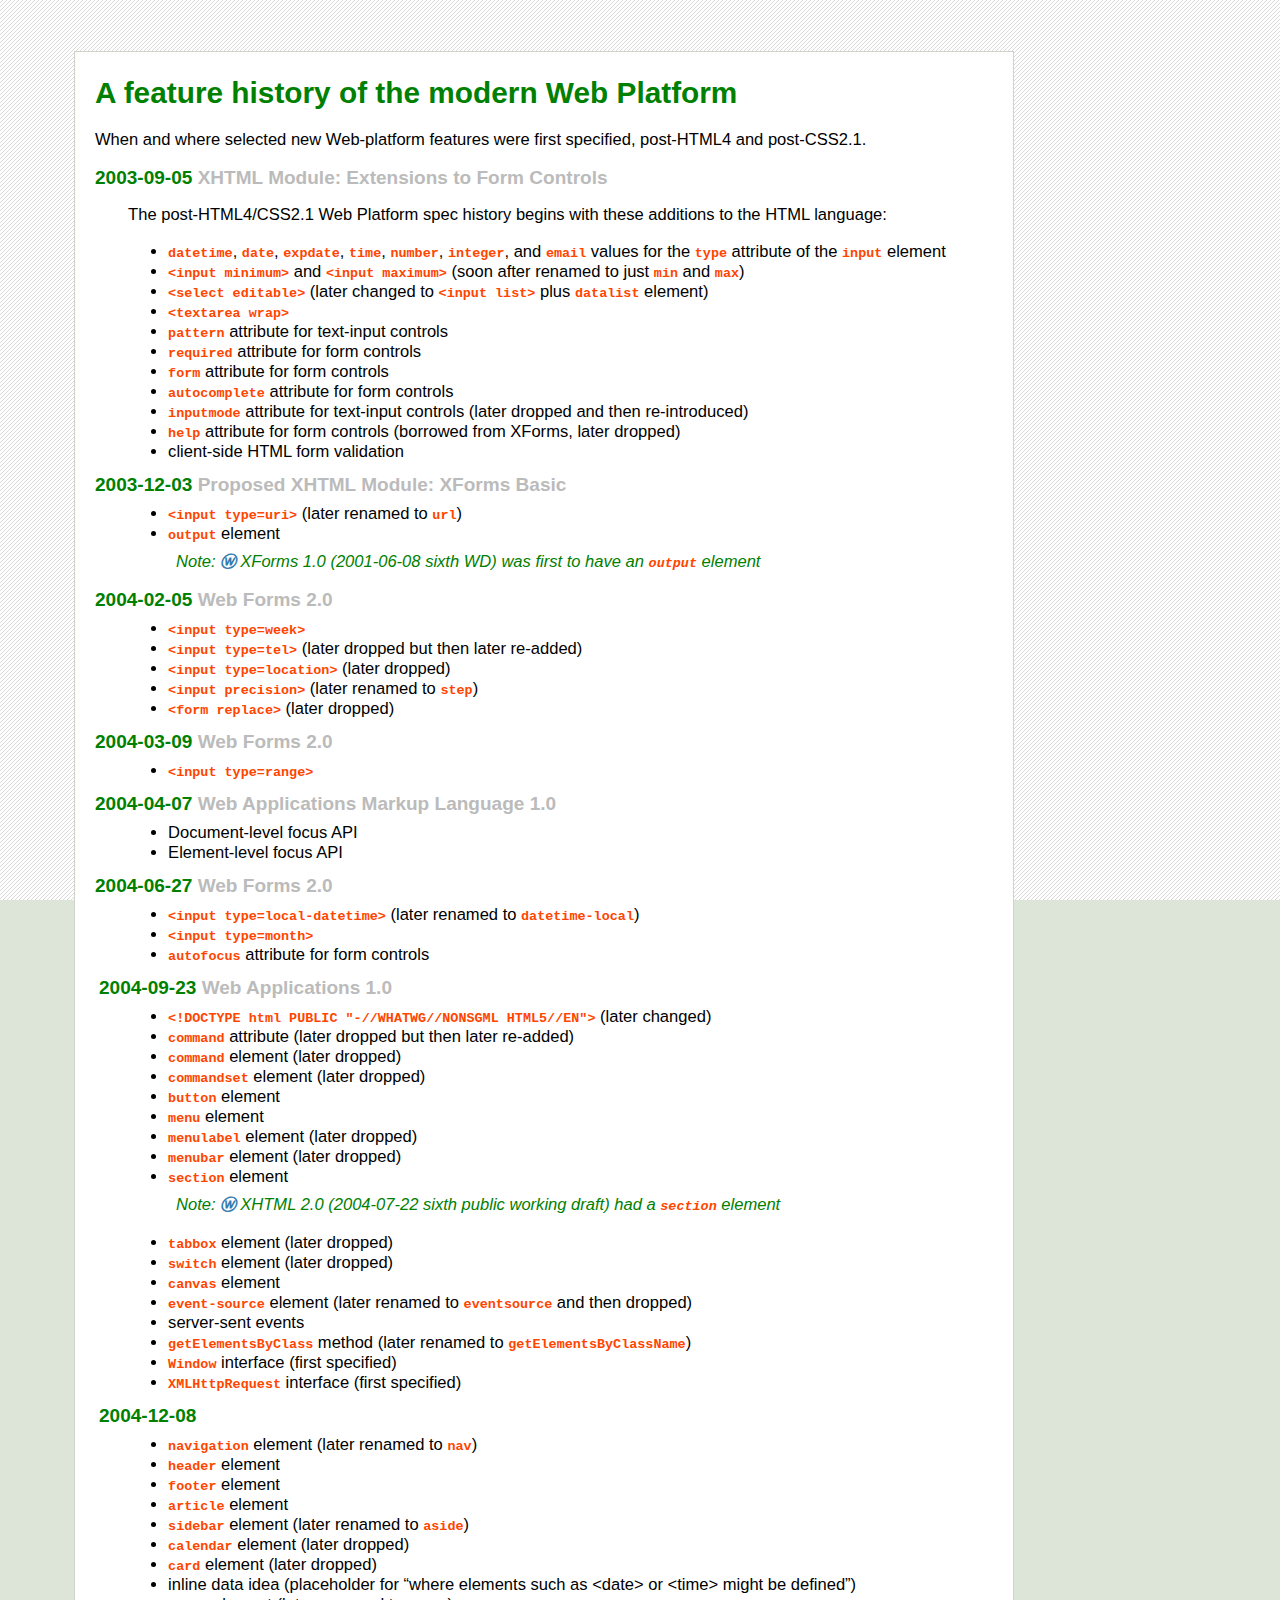
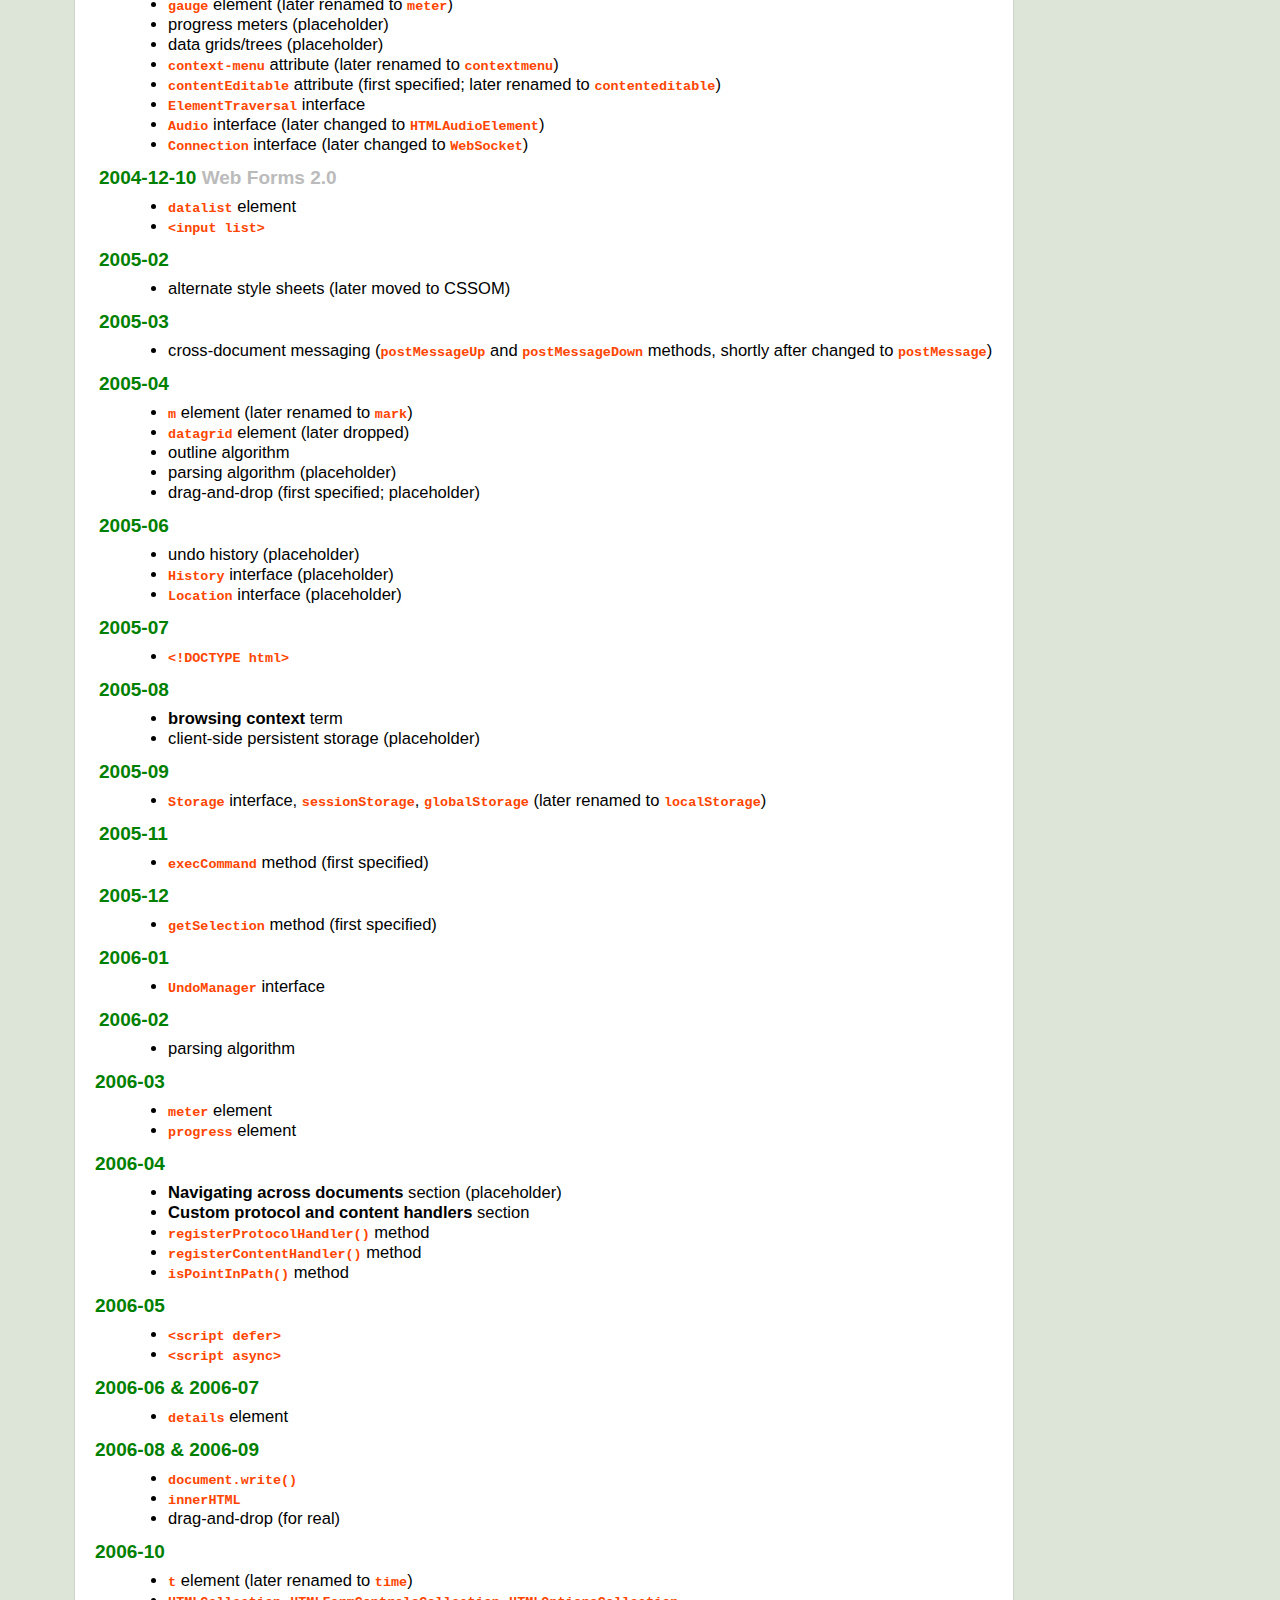
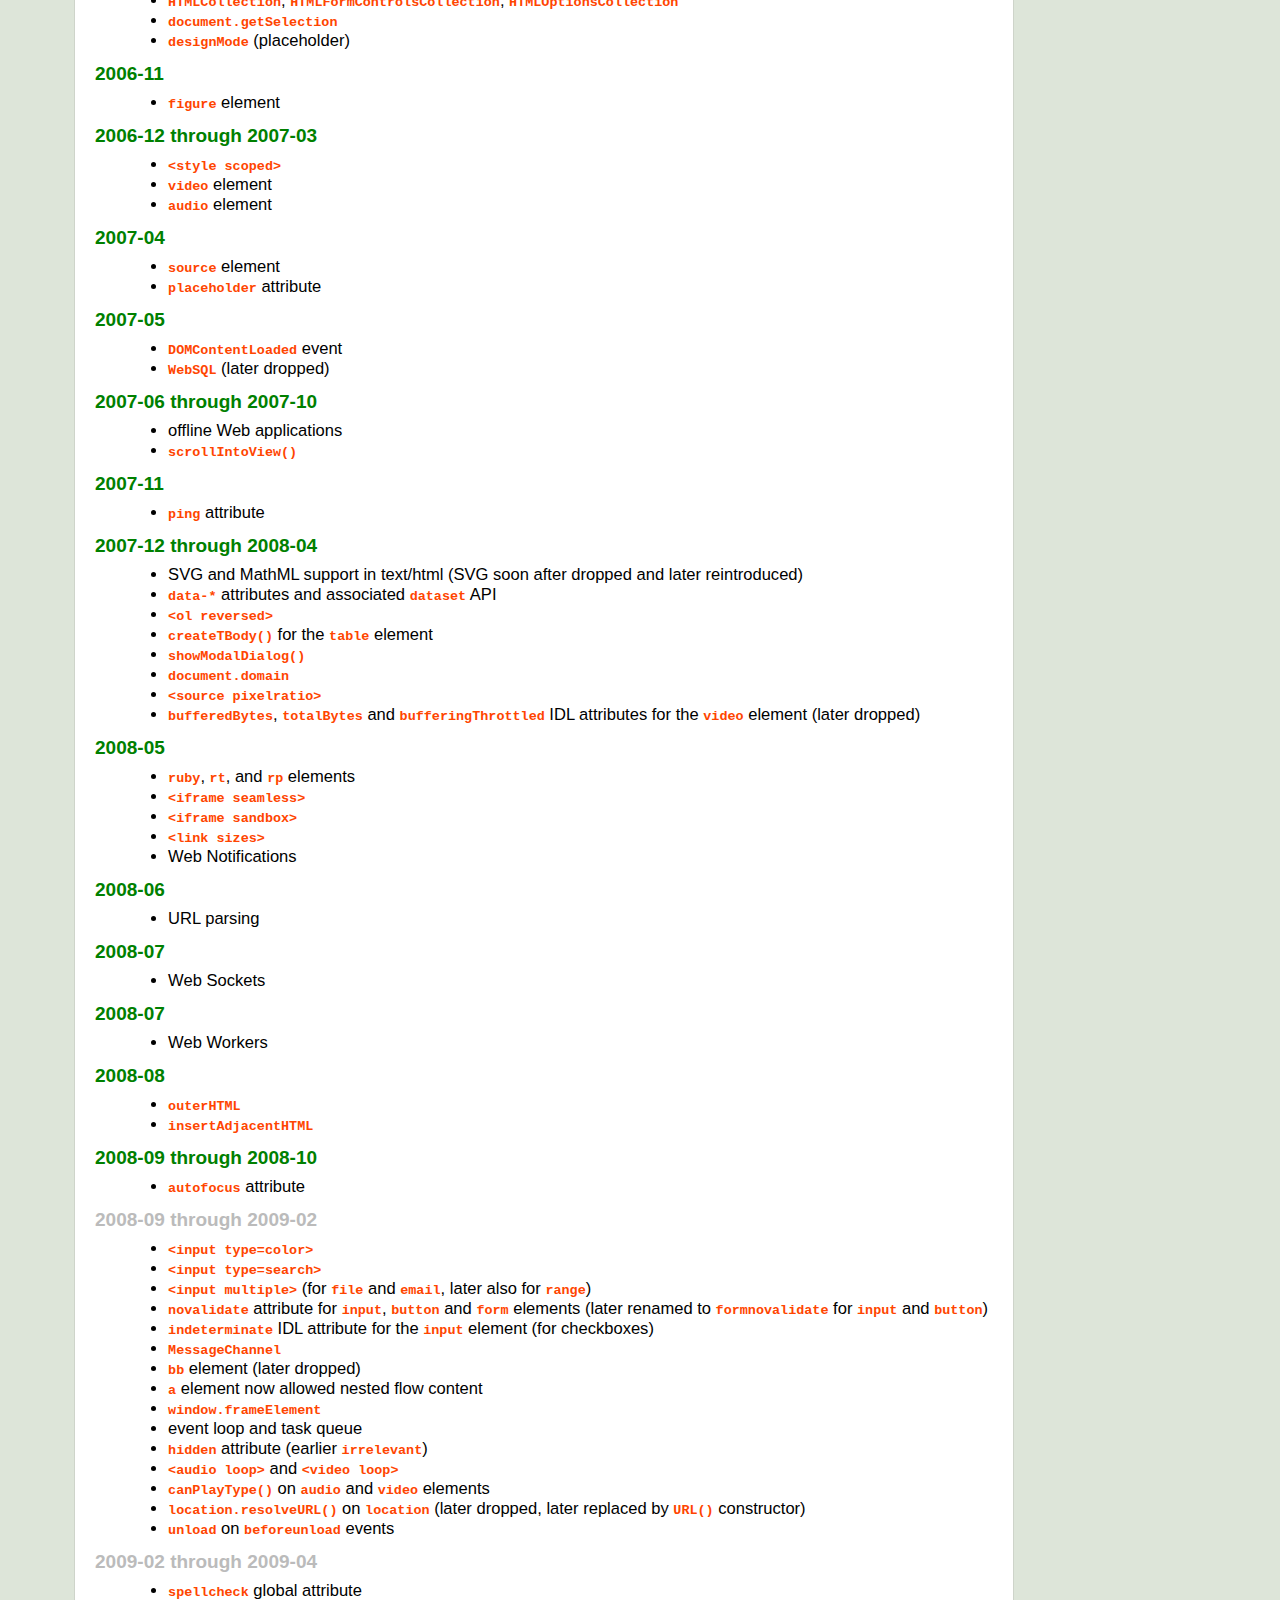
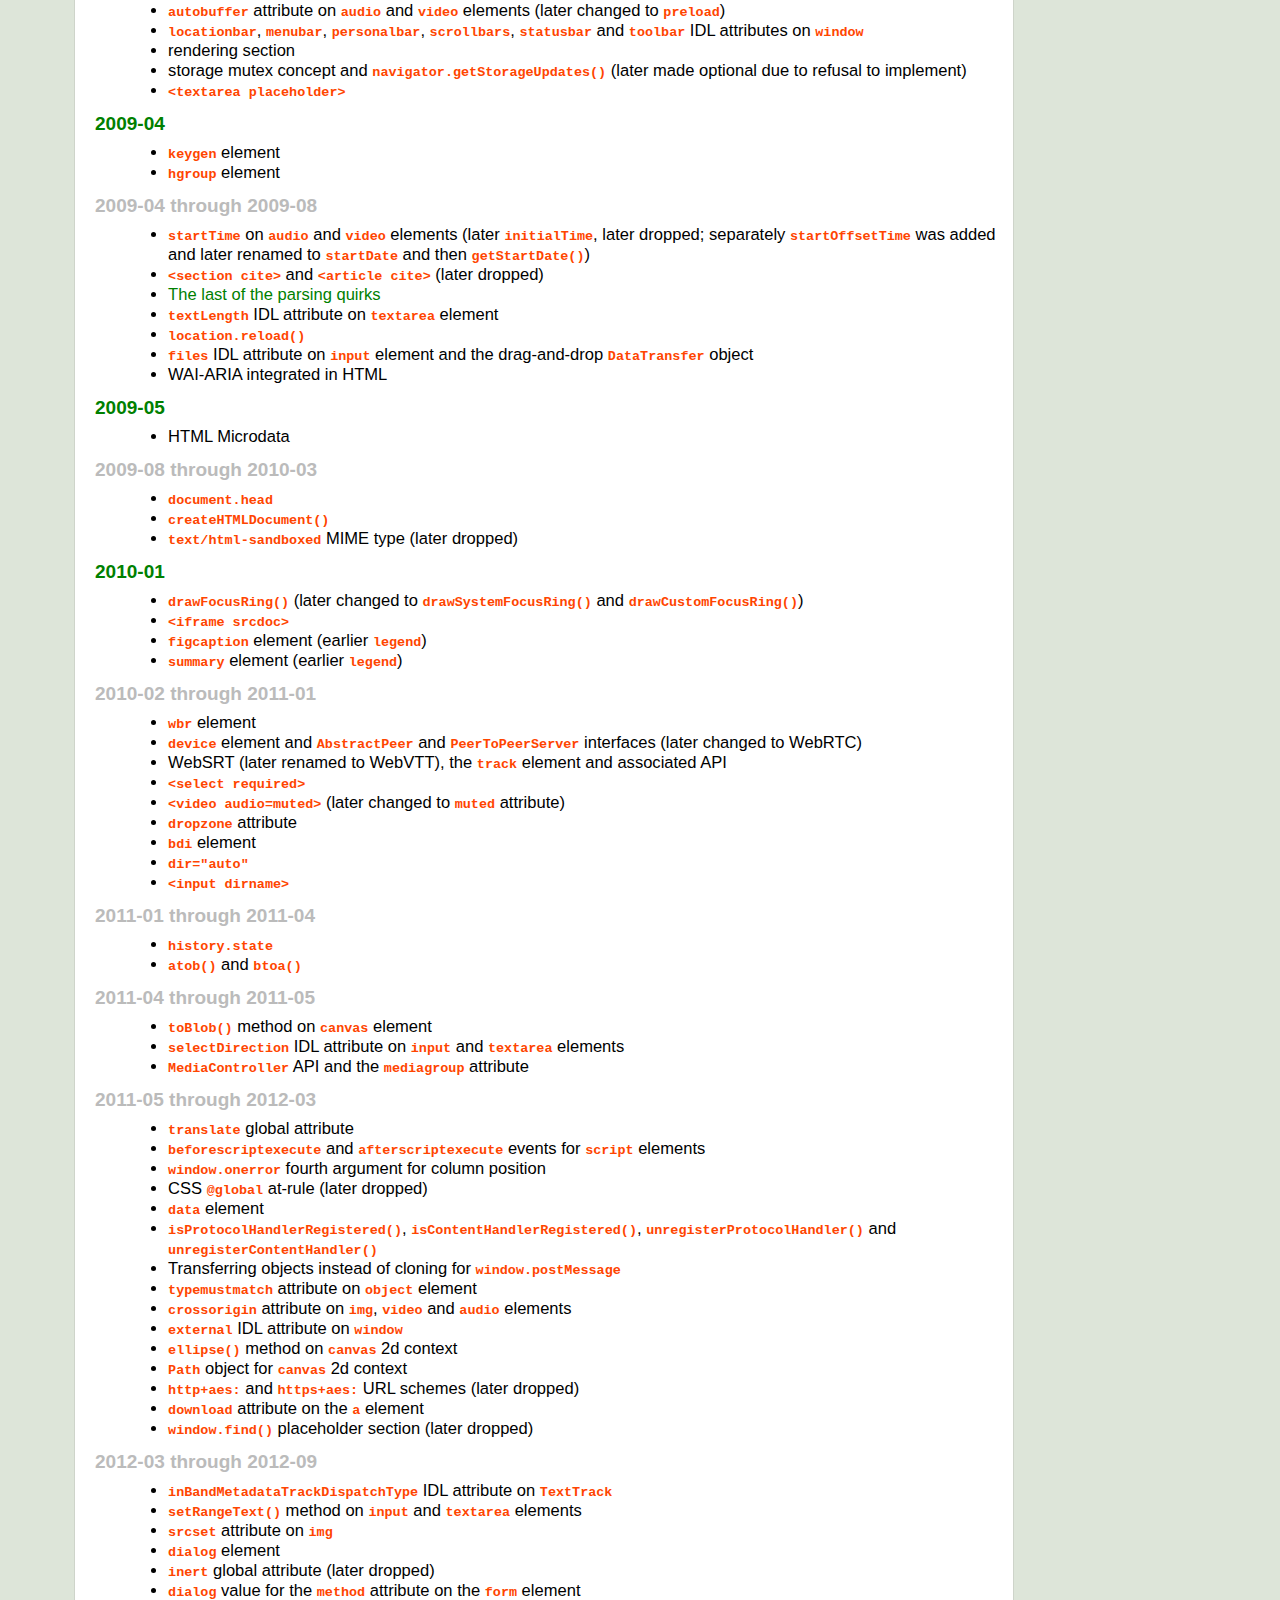
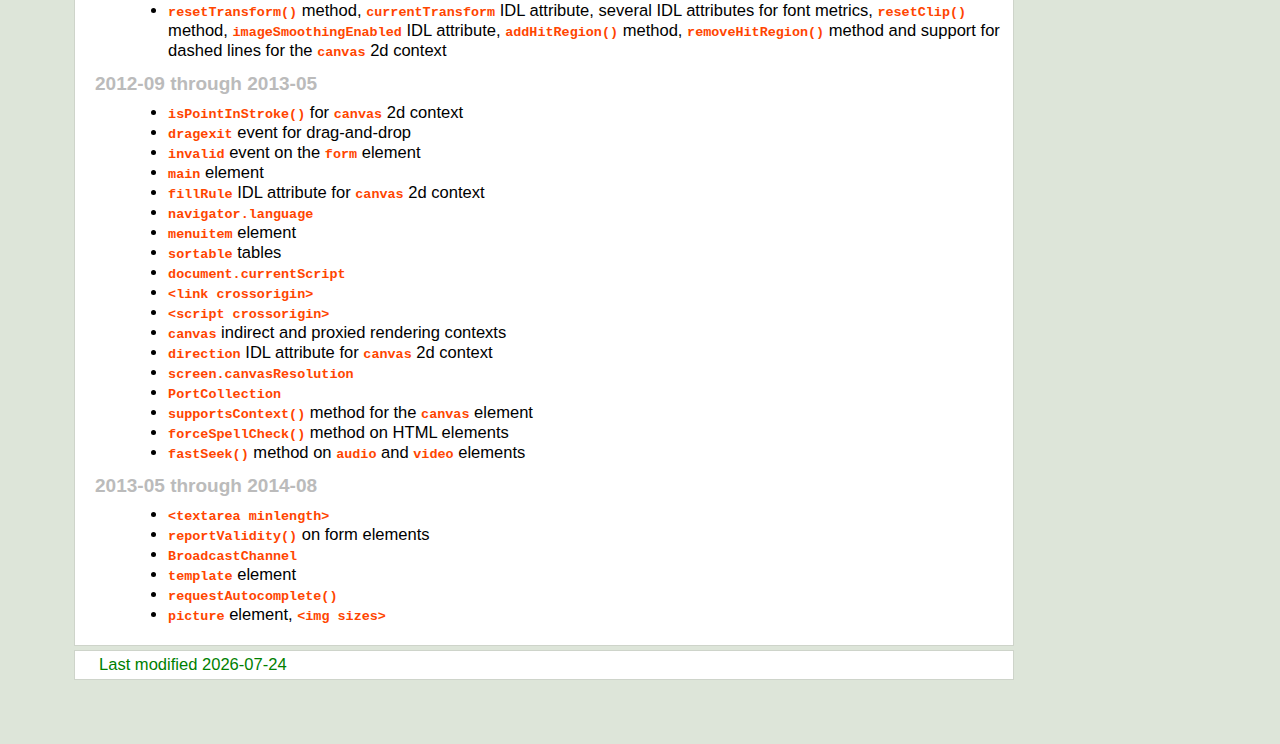
==== commit 324710c4: "Make history up-to-date; remove broken links" ====
--- a/history/index.html
+++ b/history/index.html
@@ -31,7 +31,8 @@
 
 <dl>
 <dt>
-<a href="https://lists.w3.org/Archives/Member/w3c-archive/2003Sep/att-0014/hfp.html">2003-09-05</a>
+<a href="http://www.hixie.ch/specs/html/forms/hfp.html">2003-09-05</a>
+<!-- * <a href="https://lists.w3.org/Archives/Member/w3c-archive/2003Sep/att-0014/hfp.html">2003-09-05</a> -->
 XHTML Module: Extensions to Form Controls
 <dd>
 <p>The post-HTML4/CSS2.1 Web Platform spec history begins
@@ -47,18 +48,14 @@
  and <code>email</code>
 values for the <code>type</code> attribute of the
 <code>input</code> element
-<li><code>minimum</code> and <code>maximum</code> attributes of the
-<code>input</code> element
-(soon after
-renamed to just <code>min</code> and <code>max</code>)
-<li><code>editable</code> attribute for the <code>select</code> element
-(later dropped)
-<li><code>wrap</code> attribute for the <code>textarea</code> element
+<li><code>&lt;input minimum></code> and <code>&lt;input maximum></code> (soon after renamed to just <code>min</code> and <code>max</code>)
+<li><code>&lt;select editable></code> (later changed to <code>&lt;input list></code> plus <code>datalist</code> element)
+<li><code>&lt;textarea wrap></code>
 <li><code>pattern</code> attribute for text-input controls
 <li><code>required</code> attribute for form controls
 <li><code>form</code> attribute for form controls
 <li><code>autocomplete</code> attribute for form controls
-<li><code>inputmode</code> attribute for text-input controls (later dropped)
+<li><code>inputmode</code> attribute for text-input controls (later dropped and then re-introduced)
 <li><code>help</code> attribute for form controls (borrowed from XForms, later dropped)
 <li>client-side HTML form validation
 </ul>
@@ -68,8 +65,7 @@
 Proposed XHTML Module: XForms Basic
 <dd>
 <ul>
-<li><code>uri</code> value for the <code>type</code> attribute of the
-<code>input</code> element (later renamed to <code>url</code>)
+<li><code>&lt;input type=uri></code> (later renamed to <code>url</code>)
 <li><code>output</code> element
 <p class=note><a href="http://www.w3.org/TR/2001/WD-xforms-20010608/slice7.html#ui-output">XForms 1.0</a>
 (2001-06-08 sixth WD) was first to have an <code>output</code> element
@@ -80,16 +76,11 @@
 Web Forms 2.0
 <dd>
 <ul>
-<li><code>week</code> value for the <code>type</code> attribute of the
-<code>input</code> element
-<li><code>tel</code> value for the <code>type</code> attribute of the
-<code>input</code> element (later dropped but then later re-added)
-<li><code>location</code> value for the <code>type</code> attribute of the
-<code>input</code> element (later dropped)
-<li><code>precision</code> attribute for the <code>input</code> element
-(later renamed to <code>step</code>)
-<li><code>replace</code> attribute for the <code>form</code> element (later
-dropped)
+<li><code>&lt;input type=week></code>
+<li><code>&lt;input type=tel></code> (later dropped but then later re-added)
+<li><code>&lt;input type=location></code> (later dropped)
+<li><code>&lt;input precision></code> (later renamed to <code>step</code>)
+<li><code>&lt;form replace></code> (later dropped)
 </ul>
 
 <dt>
@@ -97,8 +88,7 @@
 Web Forms 2.0
 <dd>
 <ul>
-<li><code>range</code> value for the <code>type</code> attribute of the
-<code>input</code> element
+<li><code>&lt;input type=range></code>
 </ul>
 
 <dt>
@@ -115,10 +105,8 @@
 Web Forms 2.0
 <dd>
 <ul>
-<li><code>local-datetime</code> value for the <code>type</code> attribute of the
-<code>input</code> element (later renamed to <code>datetime-local</code>)
-<li><code>month</code> value for the <code>type</code> attribute of the
-<code>input</code> element
+<li><code>&lt;input type=local-datetime></code> (later renamed to <code>datetime-local</code>)
+<li><code>&lt;input type=month></code>
 <li><code>autofocus</code> attribute for form controls
 </ul>
 
@@ -129,7 +117,7 @@
 <ul>
 <li><code>&lt;!DOCTYPE html PUBLIC "-//WHATWG//NONSGML HTML5//EN"></code> (later changed)
 <li><code>command</code> attribute (later dropped but then later re-added)
-<li><code>command</code> element
+<li><code>command</code> element (later dropped)
 <li><code>commandset</code> element (later dropped)
 <li><code>button</code> element
 <li><code>menu</code> element
@@ -141,7 +129,7 @@
 <li><code>tabbox</code> element (later dropped)
 <li><code>switch</code> element (later dropped)
 <li><code>canvas</code> element
-<li><code>event-source</code> element (later dropped)
+<li><code>event-source</code> element (later renamed to <code>eventsource</code> and then dropped)
 <li>server-sent events
 <li><code>getElementsByClass</code> method (later renamed to <code>getElementsByClassName</code>)
 <li><code>Window</code> interface (first specified)
@@ -176,14 +164,14 @@
 <dd>
 <ul>
 <li><code>datalist</code> element
-<li><code>list</code> attribute of the <code>input</code> element
+<li><code>&lt;input list></code>
 </ul>
 
 <dt>
 <a href="http://web.archive.org/web/20050204185858/http://whatwg.org/specs/web-apps/current-work/">2005-02</a>
 <dd>
 <ul>
-<li>alternate style sheets (later dropped)
+<li>alternate style sheets (later moved to CSSOM)
 </ul>
 
 <dt>
@@ -232,7 +220,7 @@
 <a href="http://www.whatwg.org/specs/web-apps/2005-09-01/">2005-09</a>
 <dd>
 <ul>
-<li><code>Storage</code> interface, <code>sessionStorage</code>, <code>globalStorage</code>
+<li><code>Storage</code> interface, <code>sessionStorage</code>, <code>globalStorage</code> (later renamed to <code>localStorage</code>)
 </ul>
 
 <dt>
@@ -264,7 +252,7 @@
 </ul>
 
 <dt><a href="webapps/r15.html">2006-03</a>
-<a href="http://html5.org/r/1-15">Ⓣ</a>
+<!-- <a href="http://html5.org/r/1-15">Ⓣ</a> -->
 <dd>
 <ul>
 <li><code>meter</code> element
@@ -272,42 +260,42 @@
 </ul>
 
 <dt><a href="webapps/r46.html">2006-04</a>
-<a href="http://html5.org/r/15-46">Ⓣ</a>
+<!-- <a href="http://html5.org/r/15-46">Ⓣ</a> -->
 <dd>
 <ul>
 <li><b>Navigating across documents</b> section (placeholder)
 <li><b>Custom protocol and content handlers</b> section
-<li><code>registerProtocolHandler</code> method
-<li><code>registerContentHandler</code> method
-<li><code>isPointInPath</code> method
+<li><code>registerProtocolHandler()</code> method
+<li><code>registerContentHandler()</code> method
+<li><code>isPointInPath()</code> method
 </ul>
 
 <dt><a href="webapps/r59.html">2006-05</a>
-<a href="http://html5.org/r/46-59">Ⓣ</a>
-<dd>
-<ul>
-<li><code>defer</code> attribute for the <code>script</code> element
-<li><code>async</code> attribute for the <code>script</code> element
+<!-- <a href="http://html5.org/r/46-59">Ⓣ</a> -->
+<dd>
+<ul>
+<li><code>&lt;script defer></code>
+<li><code>&lt;script async></code>
 </ul>
 
 <dt><a href="webapps/r46.html">2006-06 & 2006-07</a>
-<a href="http://html5.org/r/60-97">Ⓣ</a>
+<!-- <a href="http://html5.org/r/60-97">Ⓣ</a> -->
 <dd>
 <ul>
 <li><code>details</code> element
 </ul>
 
 <dt><a href="webapps/r139.html">2006-08 & 2006-09</a>
-<a href="http://html5.org/r/98-139">Ⓣ</a>
-<dd>
-<ul>
-<li><code>document.write</code>
+<!-- <a href="http://html5.org/r/98-139">Ⓣ</a> -->
+<dd>
+<ul>
+<li><code>document.write()</code>
 <li><code>innerHTML</code>
 <li>drag-and-drop (for real)
 </ul>
 
 <dt><a href="webapps/r228.html">2006-10</a>
-<a href="http://html5.org/r/140-228">Ⓣ</a>
+<!-- <a href="http://html5.org/r/140-228">Ⓣ</a> -->
 <dd>
 <ul>
 <li><code>t</code> element (later renamed to <code>time</code>)
@@ -317,23 +305,23 @@
 </ul>
 
 <dt><a href="webapps/r394.html">2006-11</a>
-<a href="http://html5.org/r/228-394">Ⓣ</a>
+<!-- <a href="http://html5.org/r/228-394">Ⓣ</a> -->
 <dd>
 <ul>
 <li><code>figure</code> element
 </ul>
 
 <dt><a href="webapps/r699.html">2006-12 through 2007-03</a>
-<a href="http://html5.org/r/394-699">Ⓣ</a>
-<dd>
-<ul>
-<li><code>scoped</code> attribute on the <code>style</code> element
+<!-- <a href="http://html5.org/r/394-699">Ⓣ</a> -->
+<dd>
+<ul>
+<li><code>&lt;style scoped></code>
 <li><code>video</code> element
 <li><code>audio</code> element
 </ul>
 
 <dt><a href="webapps/r791.html">2007-04</a>
-<a href="http://html5.org/r/699-791">Ⓣ</a>
+<!-- <a href="http://html5.org/r/699-791">Ⓣ</a> -->
 <dd>
 <ul>
 <li><code>source</code> element
@@ -341,56 +329,62 @@
 </ul>
 
 <dt><a href="webapps/r848.html">2007-05</a>
-<a href="http://html5.org/r/791-848">Ⓣ</a>
-<dd>
-<ul>
-<li><code>DOMContentLoaded</code>
+<!-- <a href="http://html5.org/r/791-848">Ⓣ</a> -->
+<dd>
+<ul>
+<li><code>DOMContentLoaded</code> event
 <li><code>WebSQL</code> (later dropped)
 </ul>
 
 <dt><a href="webapps/r1115.html">2007-06 through 2007-10</a>
-<a href="http://html5.org/r/848-1115">Ⓣ</a>
+<!-- <a href="http://html5.org/r/848-1115">Ⓣ</a> -->
 <dd>
 <ul>
 <li>offline Web applications
-<li><code>scrollIntoView</code>
+<li><code>scrollIntoView()</code>
 </ul>
 
 <dt><a href="webapps/r1153.html">2007-11</a>
-<a href="http://html5.org/r/1115-1153">Ⓣ</a>
+<!-- <a href="http://html5.org/r/1115-1153">Ⓣ</a> -->
 <dd>
 <ul>
 <li><code>ping</code> attribute
 </ul>
 
 <dt><a href="webapps/r1518.html">2007-12 through 2008-04</a>
-<a href="http://html5.org/r/1153-1518">Ⓣ</a>
-<dd>
-<ul>
-<li>SVG and MathML support in text/html
-<li><code>data-*</code> attributes
+<!-- <a href="http://html5.org/r/1153-1518">Ⓣ</a> -->
+<dd>
+<ul>
+<li>SVG and MathML support in text/html (SVG soon after dropped and later reintroduced)
+<li><code>data-*</code> attributes and associated <code>dataset</code> API
+<li><code>&lt;ol reversed></code>
+<li><code>createTBody()</code> for the <code>table</code> element
+<li><code>showModalDialog()</code>
+<li><code>document.domain</code>
+<li><code>&lt;source pixelratio></code>
+<li><code>bufferedBytes</code>, <code>totalBytes</code> and <code>bufferingThrottled</code> IDL attributes for the <code>video</code> element (later dropped)
 </ul>
 
 <dt><a href="webapps/r1717.html">2008-05</a>
-<a href="http://html5.org/r/1518-1717">Ⓣ</a>
+<!-- <a href="http://html5.org/r/1518-1717">Ⓣ</a> -->
 <dd>
 <ul>
 <li><code>ruby</code>, <code>rt</code>, and <code>rp</code> elements
-<li><code>seamless</code> attribute for the <code>iframe</code> element
-<li><code>sandbox</code> attribute for the <code>iframe</code> element
-<li><code>sizes</code> attribute for the <code>link</code> element
+<li><code>&lt;iframe seamless></code>
+<li><code>&lt;iframe sandbox></code>
+<li><code>&lt;link sizes></code>
 <li>Web Notifications
 </ul>
 
 <dt><a href="webapps/r1835.html">2008-06</a>
-<a href="http://html5.org/r/1717-1835">Ⓣ</a>
+<!-- <a href="http://html5.org/r/1717-1835">Ⓣ</a> -->
 <dd>
 <ul>
 <li>URL parsing
 </ul>
 
 <dt><a href="webapps/r1968.html">2008-07</a>
-<a href="http://html5.org/r/1835-1968">Ⓣ</a>
+<!-- <a href="http://html5.org/r/1835-1968">Ⓣ</a> -->
 <dd>
 <ul>
 <li>Web Sockets
@@ -403,50 +397,203 @@
 </ul>
 
 <dt><a href="webapps/r2130.html">2008-08</a>
-<a href="http://html5.org/r/1968-2130">Ⓣ</a>
-<dd>
-<ul>
-<li><code>outerHTML</code>, <code>insertAdjacentHTML</code>
+<!-- <a href="http://html5.org/r/1968-2130">Ⓣ</a> -->
+<dd>
+<ul>
+<li><code>outerHTML</code>
+<li><code>insertAdjacentHTML</code>
 </ul>
 
 <dt><a href="webapps/r2390.html">2008-09 through 2008-10</a>
-<a href="http://html5.org/r/2130-2390">Ⓣ</a>
+<!-- <a href="http://html5.org/r/2130-2390">Ⓣ</a> -->
 <dd>
 <ul>
 <li><code>autofocus</code> attribute
 </ul>
 
+<dt>2008-09 through 2009-02</dt>
+<dd>
+<ul>
+<li><code>&lt;input type=color></code>
+<li><code>&lt;input type=search></code>
+<li><code>&lt;input multiple></code> (for <code>file</code> and <code>email</code>, later also for <code>range</code>)
+<li><code>novalidate</code> attribute for <code>input</code>, <code>button</code> and <code>form</code> elements (later renamed to <code>formnovalidate</code> for <code>input</code> and <code>button</code>)
+<li><code>indeterminate</code> IDL attribute for the <code>input</code> element (for checkboxes)
+<li><code>MessageChannel</code>
+<li><code>bb</code> element (later dropped)
+<li><code>a</code> element now allowed nested flow content
+<li><code>window.frameElement</code>
+<li>event loop and task queue
+<li><code>hidden</code> attribute (earlier <code>irrelevant</code>)
+<li><code>&lt;audio loop></code> and <code>&lt;video loop></code>
+<li><code>canPlayType()</code> on <code>audio</code> and <code>video</code> elements
+<li><code>location.resolveURL()</code> on <code>location</code> (later dropped, later replaced by <code>URL()</code> constructor)
+<li><code>unload</code> on <code>beforeunload</code> events
+</ul>
+
+<dt>2009-02 through 2009-04</dt>
+<dd>
+<ul>
+<li><code>spellcheck</code> global attribute
+<li><code>autobuffer</code> attribute on <code>audio</code> and <code>video</code> elements (later changed to <code>preload</code>)
+<li><code>locationbar</code>, <code>menubar</code>, <code>personalbar</code>, <code>scrollbars</code>, <code>statusbar</code> and <code>toolbar</code> IDL attributes on <code>window</code>
+<li>rendering section
+<li>storage mutex concept and <code>navigator.getStorageUpdates()</code> (later made optional due to refusal to implement)
+<li><code>&lt;textarea placeholder></code>
+</ul>
+
 <dt><a href="webapps/r3051.html">2009-04</a>
-<a href="http://html5.org/r/2943-3051">Ⓣ</a>
+<!-- <a href="http://html5.org/r/2943-3051">Ⓣ</a> -->
 <dd>
 <ul>
 <li><code>keygen</code> element
 <li><code>hgroup</code> element
 </ul>
 
+<dt>2009-04 through 2009-08</dt>
+<dd>
+<ul>
+<li><code>startTime</code> on <code>audio</code> and <code>video</code> elements (later <code>initialTime</code>, later dropped; separately <code>startOffsetTime</code> was added and later renamed to <code>startDate</code> and then <code>getStartDate()</code>)
+<li><code>&lt;section cite></code> and <code>&lt;article cite></code> (later dropped)
+<li><a href="http://hsivonen.fi/last-html-quirk/">The last of the parsing quirks</a>
+<li><code>textLength</code> IDL attribute on <code>textarea</code> element
+<li><code>location.reload()</code>
+<li><code>files</code> IDL attribute on <code>input</code> element and the drag-and-drop <code>DataTransfer</code> object
+<li>WAI-ARIA integrated in HTML
+</ul>
+
 <dt><a href="webapps/r3155.html">2009-05</a>
-<a href="http://html5.org/r/3051-3155">Ⓣ</a>
+<!-- <a href="http://html5.org/r/3051-3155">Ⓣ</a> -->
 <dd>
 <ul>
 <li>HTML Microdata
 </ul>
 
+<dt>2009-08 through 2010-03</dt>
+<dd>
+<ul>
+<li><code>document.head</code>
+<li><code>createHTMLDocument()</code>
+<li><code>text/html-sandboxed</code> MIME type (later dropped)
+</ul>
+
 <dt><a href="webapps/r4636.html">2010-01</a>
-<a href="http://html5.org/r/4443-4636">Ⓣ</a>
-<dd>
-<ul>
-<li><code>drawFocusRing</code>
-<li><code>srcdoc</code> attribute for the <code>iframe</code> element
-<li><code>figcaption</code> element
-<li><code>summary</code> element
-</ul>
-
+<!-- <a href="http://html5.org/r/4443-4636">Ⓣ</a> -->
+<dd>
+<ul>
+<li><code>drawFocusRing()</code> (later changed to <code>drawSystemFocusRing()</code> and <code>drawCustomFocusRing()</code>)
+<li><code>&lt;iframe srcdoc></code>
+<li><code>figcaption</code> element (earlier <code>legend</code>)
+<li><code>summary</code> element (earlier <code>legend</code>)
+</ul>
+
+<dt>2010-02 through 2011-01
+<!-- 4637-5779 -->
+<dd>
+<ul>
+<li><code>wbr</code> element
+<li><code>device</code> element and <code>AbstractPeer</code> and <code>PeerToPeerServer</code> interfaces (later changed to WebRTC)
+<li>WebSRT (later renamed to WebVTT), the <code>track</code> element and associated API
+<li><code>&lt;select required></code>
+<li><code>&lt;video audio=muted></code> (later changed to <code>muted</code> attribute)
+<li><code>dropzone</code> attribute
+<li><code>bdi</code> element
+<li><code>dir="auto"</code>
+<li><code>&lt;input dirname></code>
+</ul>
+
+<dt>2011-01 through 2011-04</dt>
+<!-- 5779-5974 -->
+<dd>
+<ul>
+<li><code>history.state</code>
+<li><code>atob()</code> and <code>btoa()</code>
+</ul>
+
+<dt>2011-04 through 2011-05</dt>
+<!-- 5974-6139 -->
+<dd>
+<ul>
+<li><code>toBlob()</code> method on <code>canvas</code> element
+<li><code>selectDirection</code> IDL attribute on <code>input</code> and <code>textarea</code> elements
+<li><code>MediaController</code> API and the <code>mediagroup</code> attribute
+</ul>
+
+<dt>2011-05 through 2012-03</h3>
+<!-- 6140-7027 -->
+<dd>
+<ul>
+<li><code>translate</code> global attribute
+<li><code>beforescriptexecute</code> and <code>afterscriptexecute</code> events for <code>script</code> elements
+<li><code>window.onerror</code> fourth argument for column position
+<li>CSS <code>@global</code> at-rule (later dropped)
+<li><code>data</code> element
+<li><code>isProtocolHandlerRegistered()</code>, <code>isContentHandlerRegistered()</code>, <code>unregisterProtocolHandler()</code> and <code>unregisterContentHandler()</code>
+<li>Transferring objects instead of cloning for <code>window.postMessage</code>
+<li><code>typemustmatch</code> attribute on <code>object</code> element
+<li><code>crossorigin</code> attribute on <code>img</code>, <code>video</code> and <code>audio</code> elements
+<li><code>external</code> IDL attribute on <code>window</code>
+<li><code>ellipse()</code> method on <code>canvas</code> 2d context
+<li><code>Path</code> object for <code>canvas</code> 2d context
+<li><code>http+aes:</code> and <code>https+aes:</code> URL schemes (later dropped)
+<li><code>download</code> attribute on the <code>a</code> element
+<li><code>window.find()</code> placeholder section (later dropped)
+</ul>
+
+<dt>2012-03 through 2012-09</dt>
+<!-- 7028-7347 -->
+<dd>
+<ul>
+<li><code>inBandMetadataTrackDispatchType</code> IDL attribute on <code>TextTrack</code>
+<li><code>setRangeText()</code> method on <code>input</code> and <code>textarea</code> elements
+<li><code>srcset</code> attribute on <code>img</code>
+<li><code>dialog</code> element
+<li><code>inert</code> global attribute (later dropped)
+<li><code>dialog</code> value for the <code>method</code> attribute on the <code>form</code> element
+<li><code>resetTransform()</code> method, <code>currentTransform</code> IDL attribute, several IDL attributes for font metrics, <code>resetClip()</code> method, <code>imageSmoothingEnabled</code> IDL attribute, <code>addHitRegion()</code> method, <code>removeHitRegion()</code> method and support for dashed lines for the <code>canvas</code> 2d context
+</ul>
+
+<dt>2012-09 through 2013-05</dt>
+<!-- 7347-7867 -->
+<dd>
+<ul>
+<li><code>isPointInStroke()</code> for <code>canvas</code> 2d context
+<li><code>dragexit</code> event for drag-and-drop
+<li><code>invalid</code> event on the <code>form</code> element
+<li><code>main</code> element
+<li><code>fillRule</code> IDL attribute for <code>canvas</code> 2d context
+<li><code>navigator.language</code>
+<li><code>menuitem</code> element
+<li><code>sortable</code> tables
+<li><code>document.currentScript</code>
+<li><code>&lt;link crossorigin></code>
+<li><code>&lt;script crossorigin></code>
+<li><code>canvas</code> indirect and proxied rendering contexts
+<li><code>direction</code> IDL attribute for <code>canvas</code> 2d context
+<li><code>screen.canvasResolution</code>
+<li><code>PortCollection</code>
+<li><code>supportsContext()</code> method for the <code>canvas</code> element
+<li><code>forceSpellCheck()</code> method on HTML elements
+<li><code>fastSeek()</code> method on <code>audio</code> and <code>video</code> elements
+</ul>
+
+<dt>2013-05 through 2014-08</dt>
+<!-- 7867-8715 -->
+<dd>
+<ul>
+<li><code>&lt;textarea minlength></code>
+<li><code>reportValidity()</code> on form elements
+<li><code>BroadcastChannel</code>
+<li><code>template</code> element
+<li><code>requestAutocomplete()</code>
+<li><code>picture</code> element, <code>&lt;img sizes></code>
+</ul>
+</dl>
 </section>
 
 <div id=footer>
-<a id=lastmod href="https://github.com/sideshowbarker/platform.html5.org/commits/master/history/index.html">changelog</a>
+<a id=lastmod href="https://github.com/whatwg/platform.html5.org/commits/master/history/index.html">changelog</a>
 </div>
-<a href="https://github.com/sideshowbarker/platform.html5.org"><img id=github src="https://d3nwyuy0nl342s.cloudfront.net/img/71eeaab9d563c2b3c590319b398dd35683265e85/687474703a2f2f73332e616d617a6f6e6177732e636f6d2f6769746875622f726962626f6e732f666f726b6d655f72696768745f677261795f3664366436642e706e67" alt="Fork me on GitHub"></a>
 <script>
   function getLastModifiedDate() {
     var d = new Date(document.lastModified);
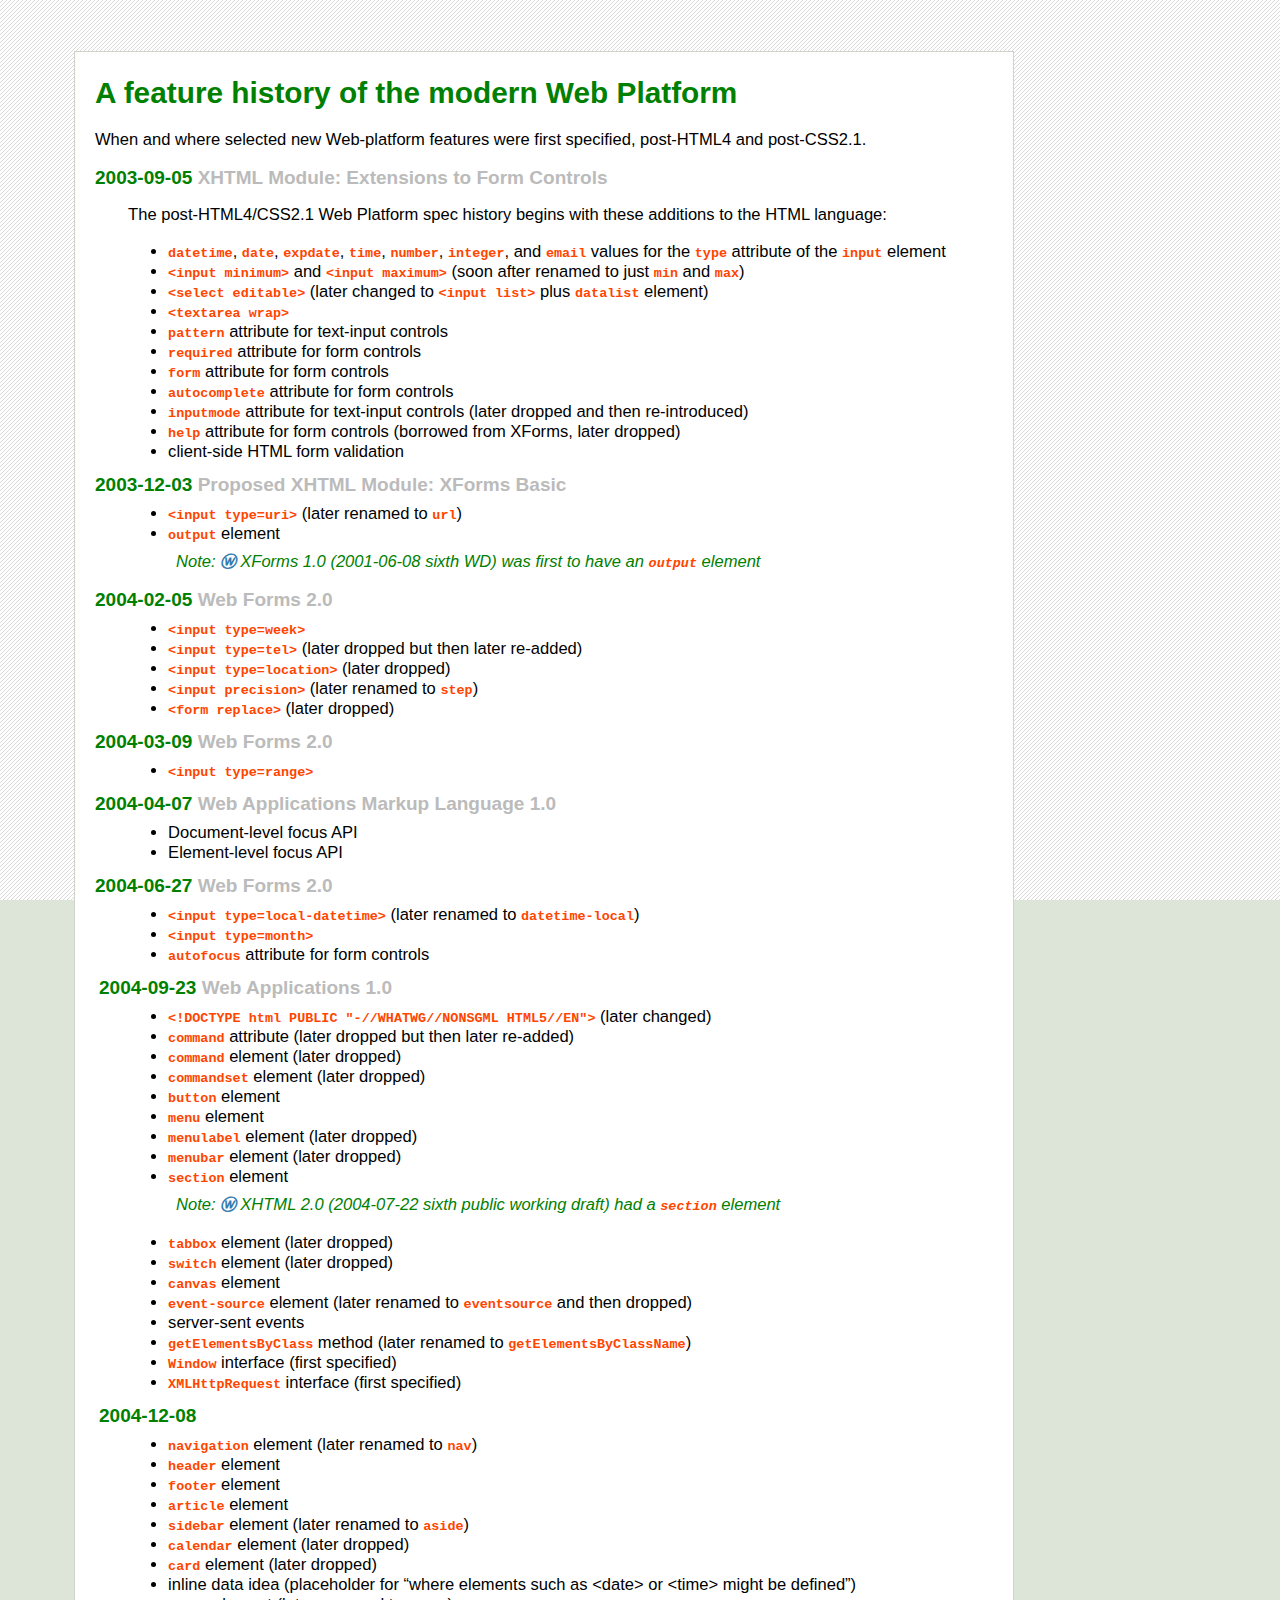
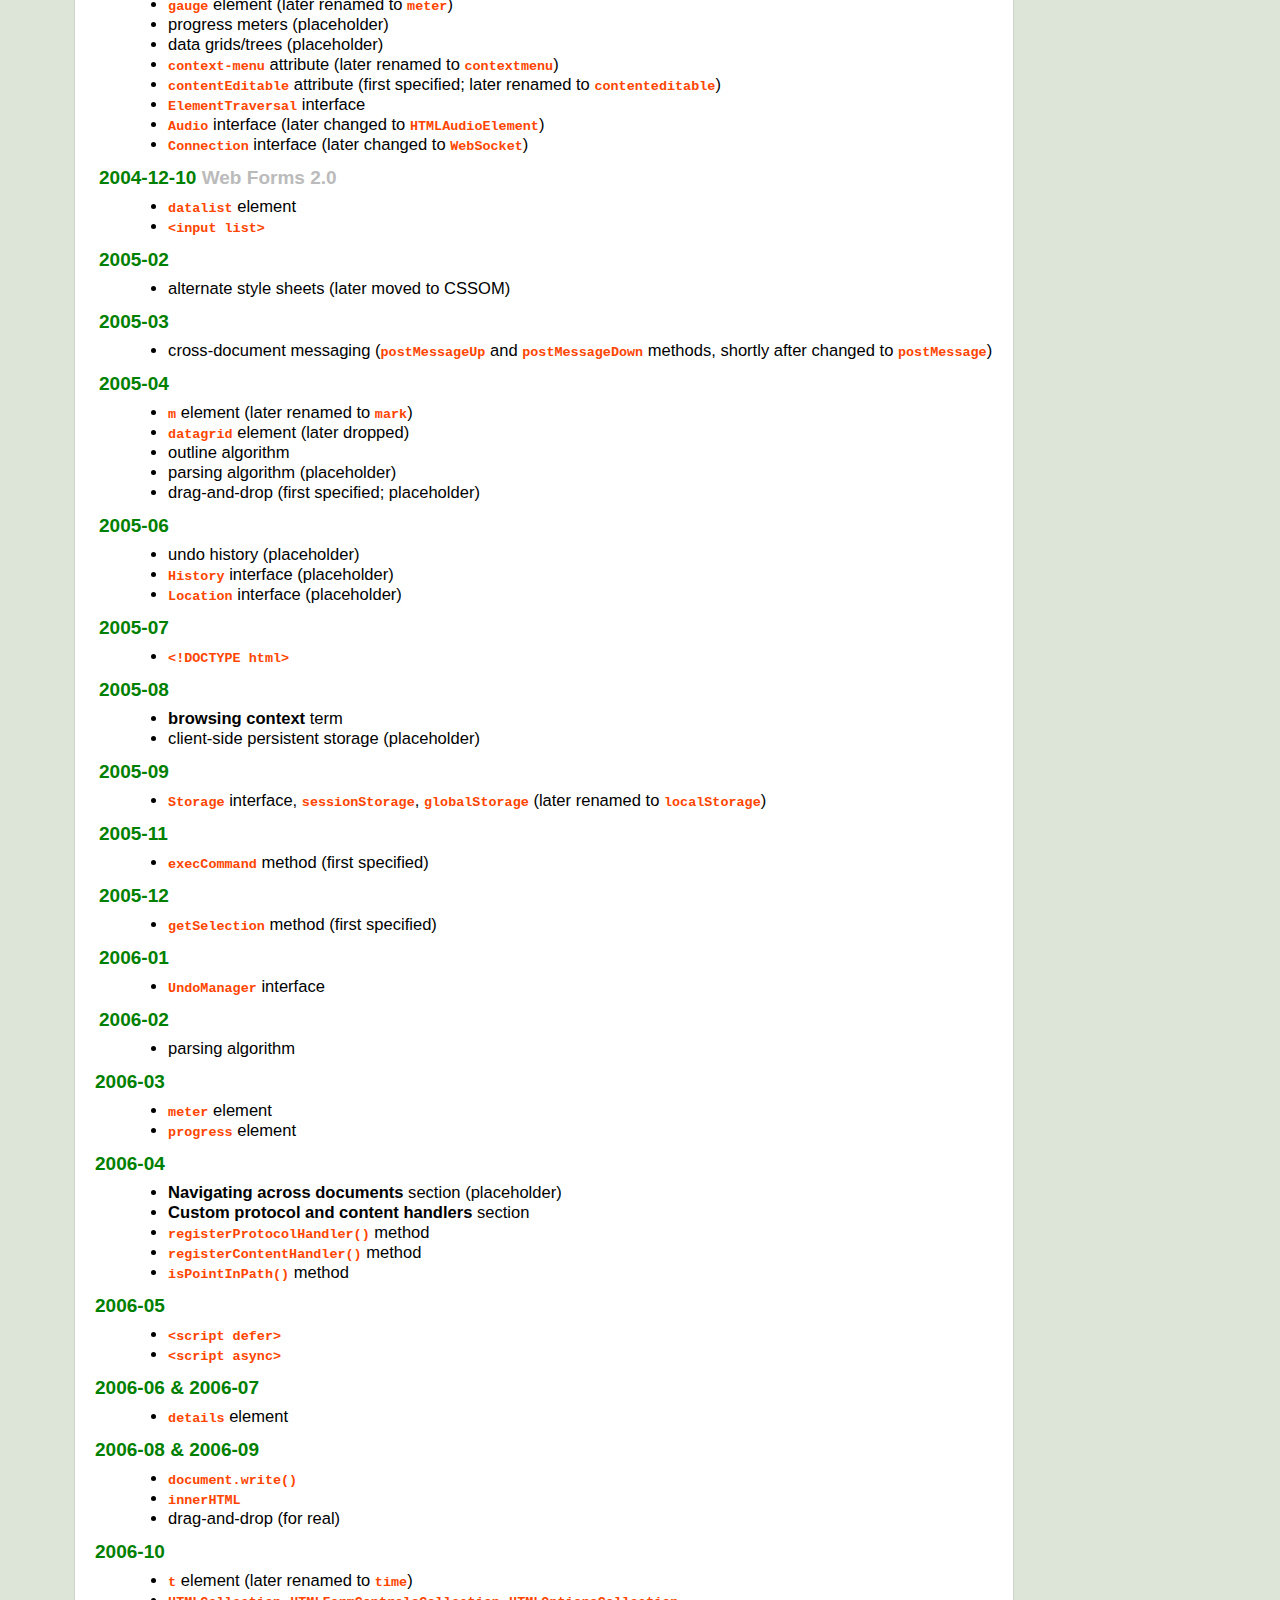
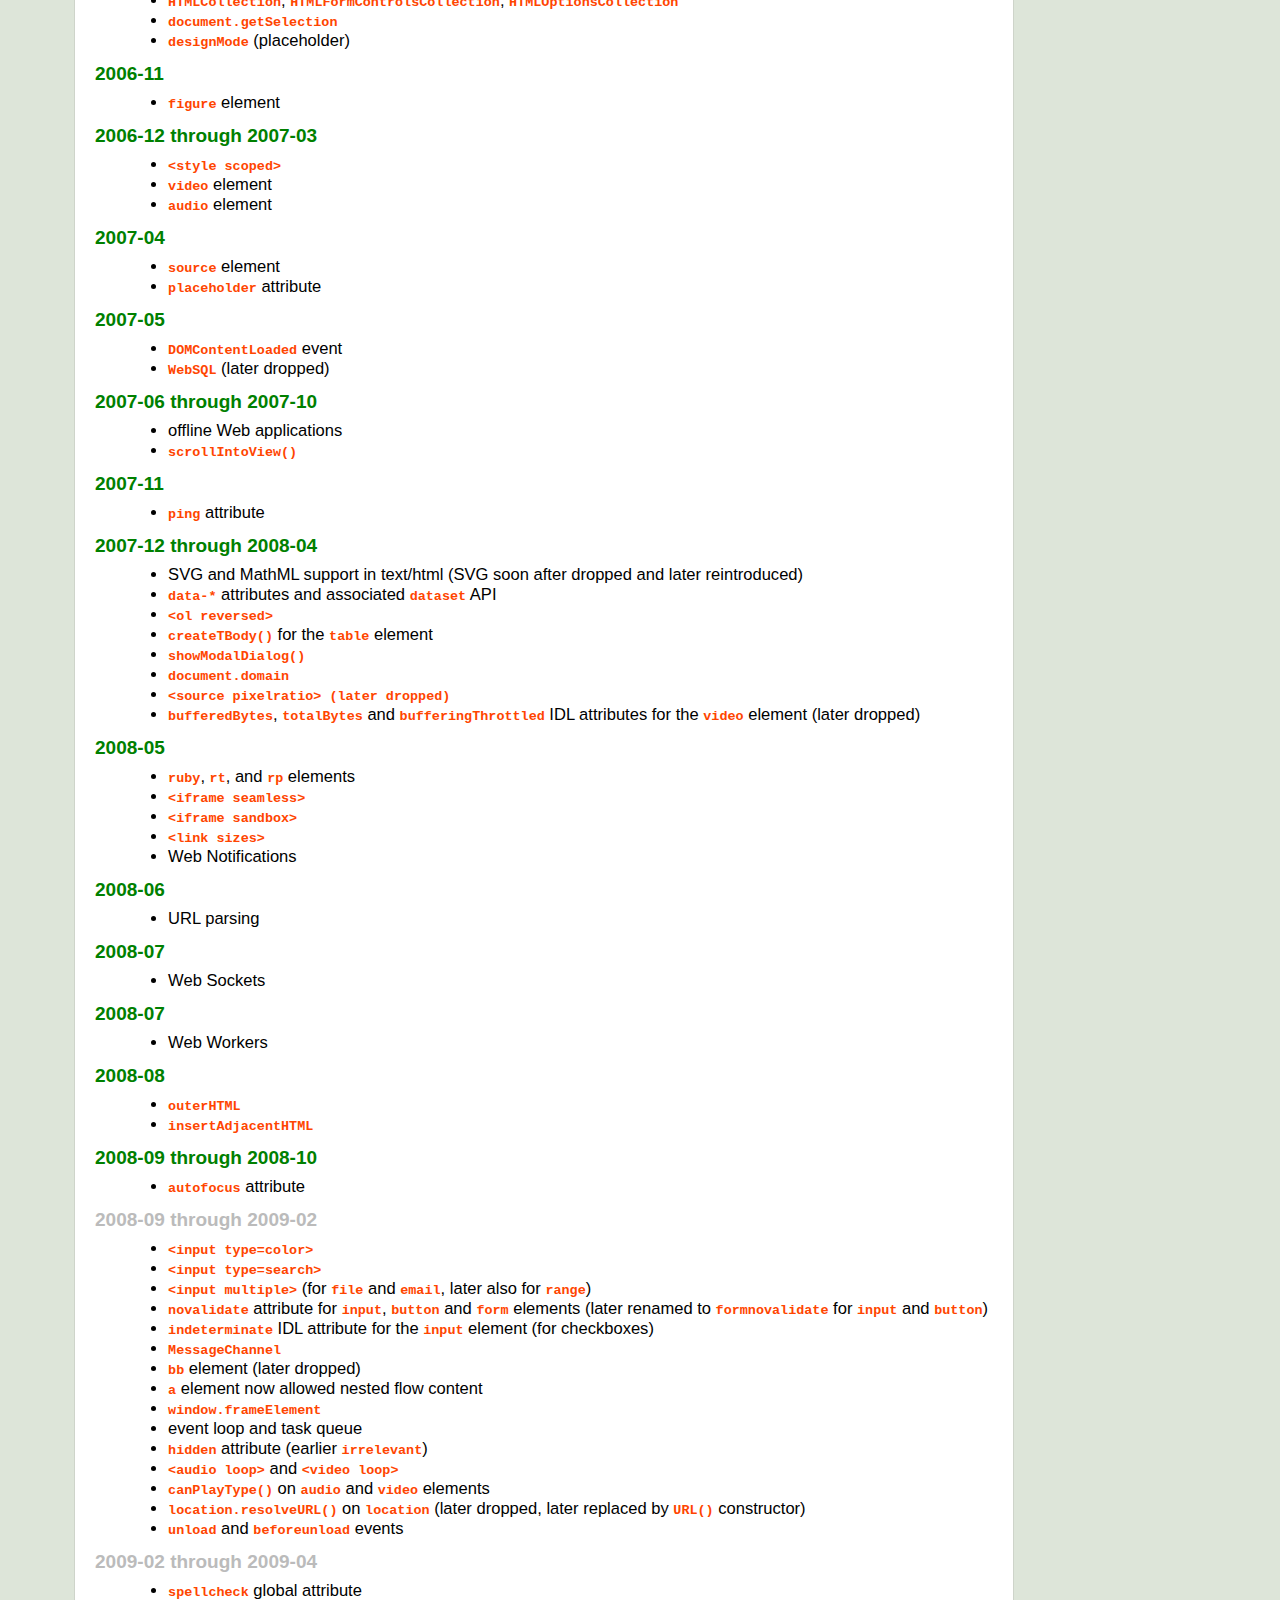
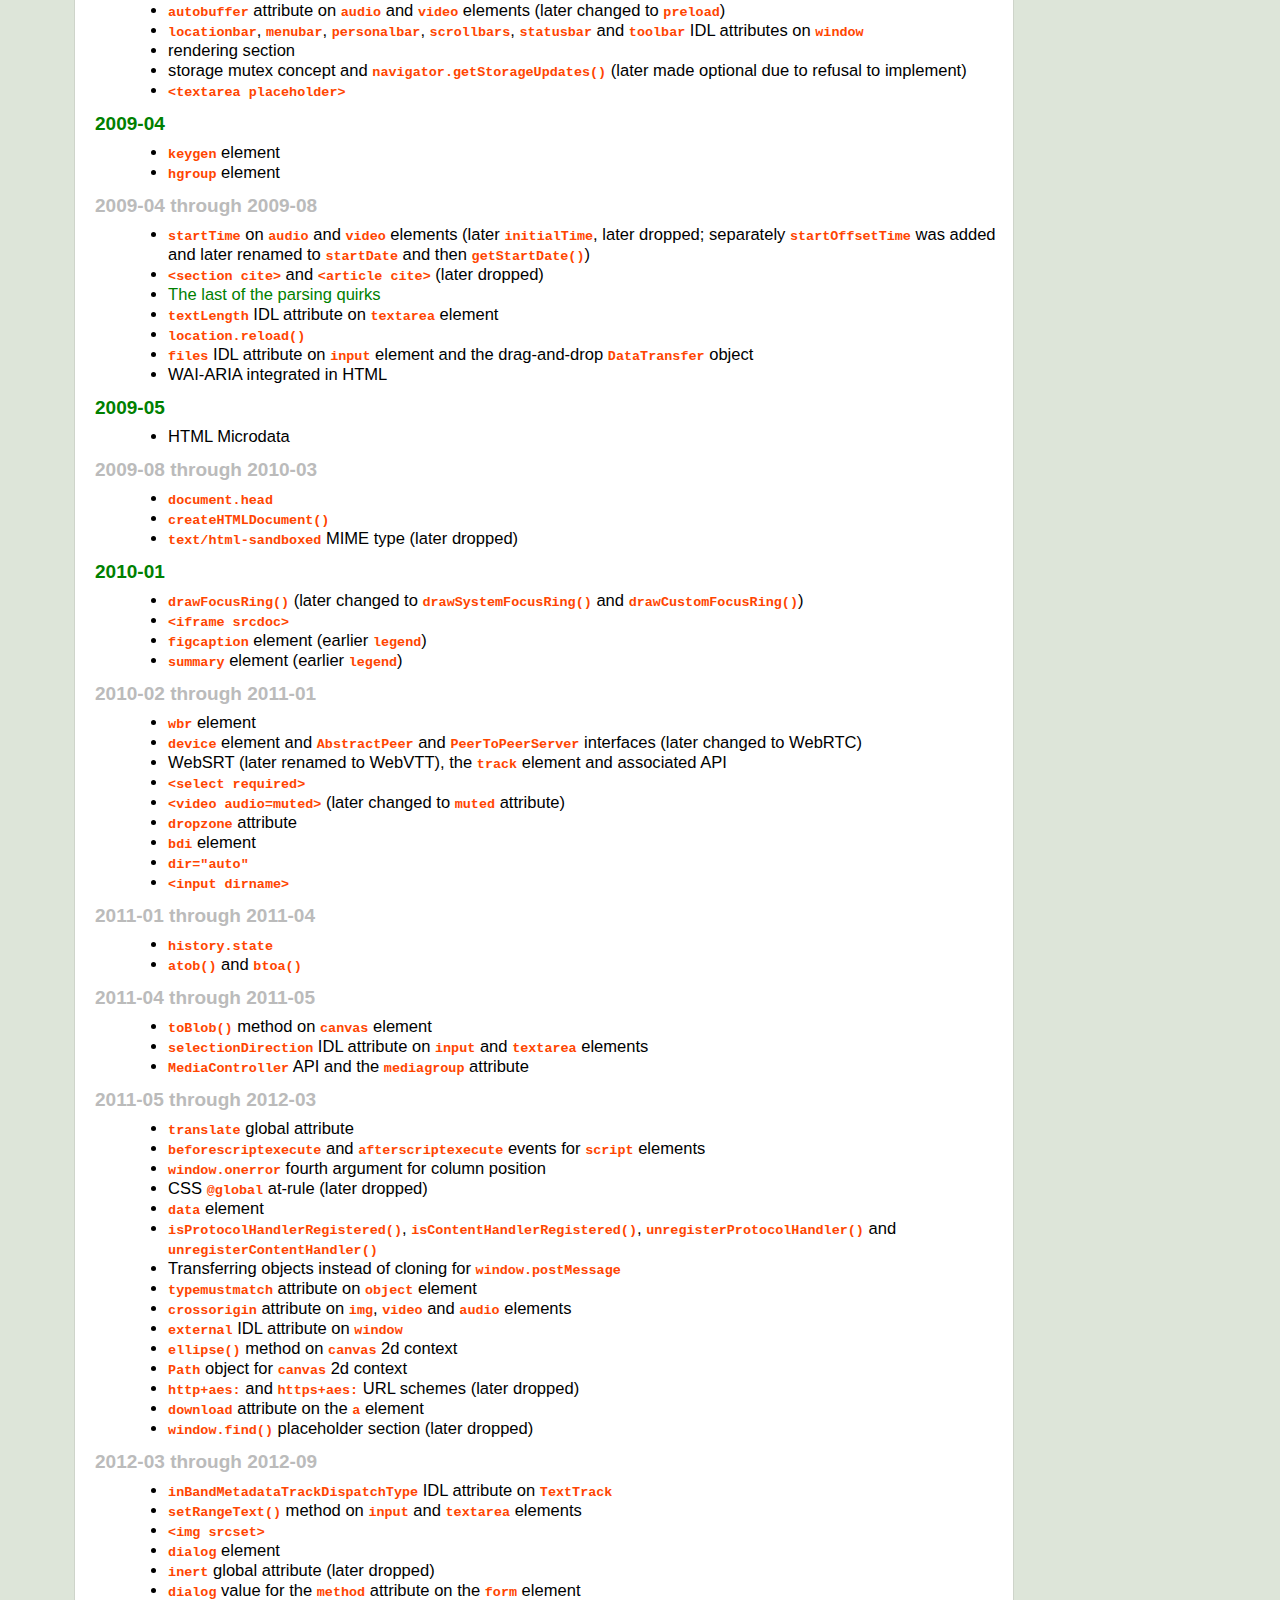
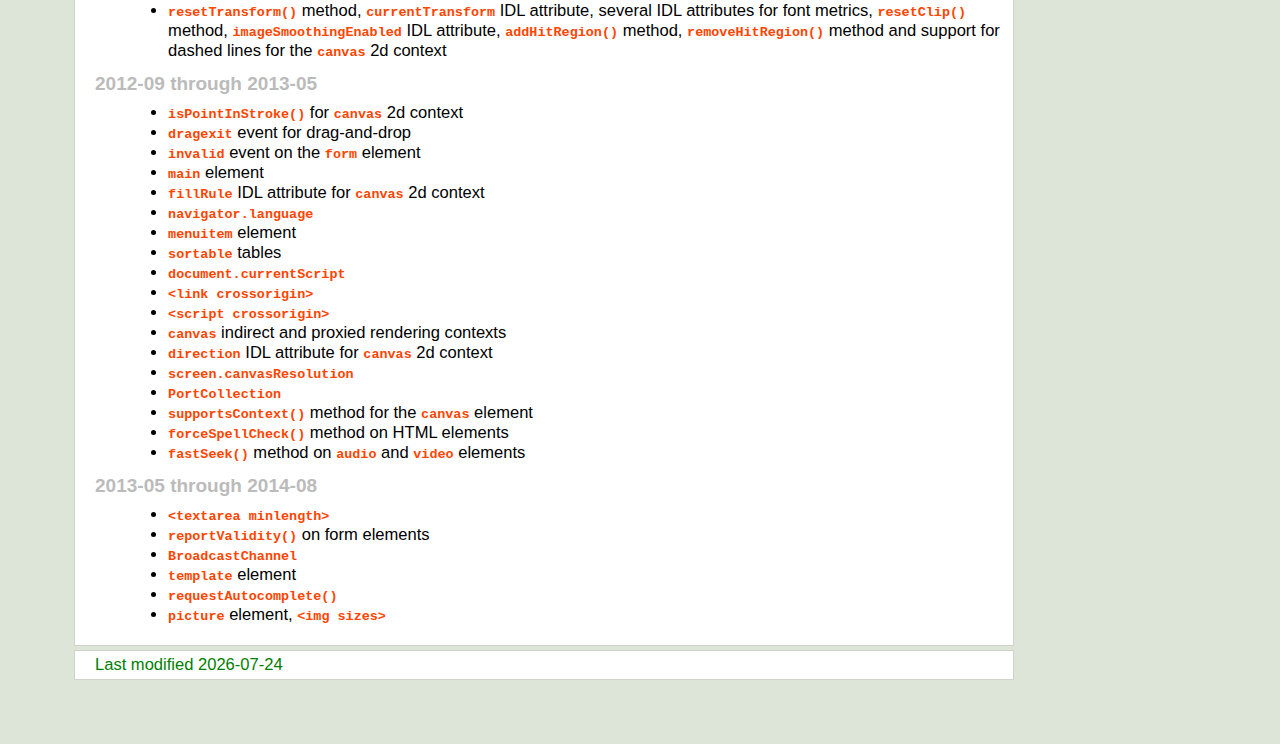
==== commit 766d69ec: "Fix conformance problems in HTML sources" ====
--- a/history/index.html
+++ b/history/index.html
@@ -1,7 +1,8 @@
 <!doctype html>
+<html lang="en">
 <meta charset=utf-8>
 <title>A feature history of the modern Web Platorm</title>
-<style type="text/css" media="screen">
+<style media="screen">
   @import url(../style.css);
 </style>
 <style>
@@ -361,7 +362,7 @@
 <li><code>createTBody()</code> for the <code>table</code> element
 <li><code>showModalDialog()</code>
 <li><code>document.domain</code>
-<li><code>&lt;source pixelratio></code>
+<li><code>&lt;source pixelratio> (later dropped)</code>
 <li><code>bufferedBytes</code>, <code>totalBytes</code> and <code>bufferingThrottled</code> IDL attributes for the <code>video</code> element (later dropped)
 </ul>
 
@@ -428,7 +429,7 @@
 <li><code>&lt;audio loop></code> and <code>&lt;video loop></code>
 <li><code>canPlayType()</code> on <code>audio</code> and <code>video</code> elements
 <li><code>location.resolveURL()</code> on <code>location</code> (later dropped, later replaced by <code>URL()</code> constructor)
-<li><code>unload</code> on <code>beforeunload</code> events
+<li><code>unload</code> and <code>beforeunload</code> events
 </ul>
 
 <dt>2009-02 through 2009-04</dt>
@@ -515,11 +516,11 @@
 <dd>
 <ul>
 <li><code>toBlob()</code> method on <code>canvas</code> element
-<li><code>selectDirection</code> IDL attribute on <code>input</code> and <code>textarea</code> elements
+<li><code>selectionDirection</code> IDL attribute on <code>input</code> and <code>textarea</code> elements
 <li><code>MediaController</code> API and the <code>mediagroup</code> attribute
 </ul>
 
-<dt>2011-05 through 2012-03</h3>
+<dt>2011-05 through 2012-03</dt>
 <!-- 6140-7027 -->
 <dd>
 <ul>
@@ -546,7 +547,7 @@
 <ul>
 <li><code>inBandMetadataTrackDispatchType</code> IDL attribute on <code>TextTrack</code>
 <li><code>setRangeText()</code> method on <code>input</code> and <code>textarea</code> elements
-<li><code>srcset</code> attribute on <code>img</code>
+<li><code>&lt;img srcset></code>
 <li><code>dialog</code> element
 <li><code>inert</code> global attribute (later dropped)
 <li><code>dialog</code> value for the <code>method</code> attribute on the <code>form</code> element
